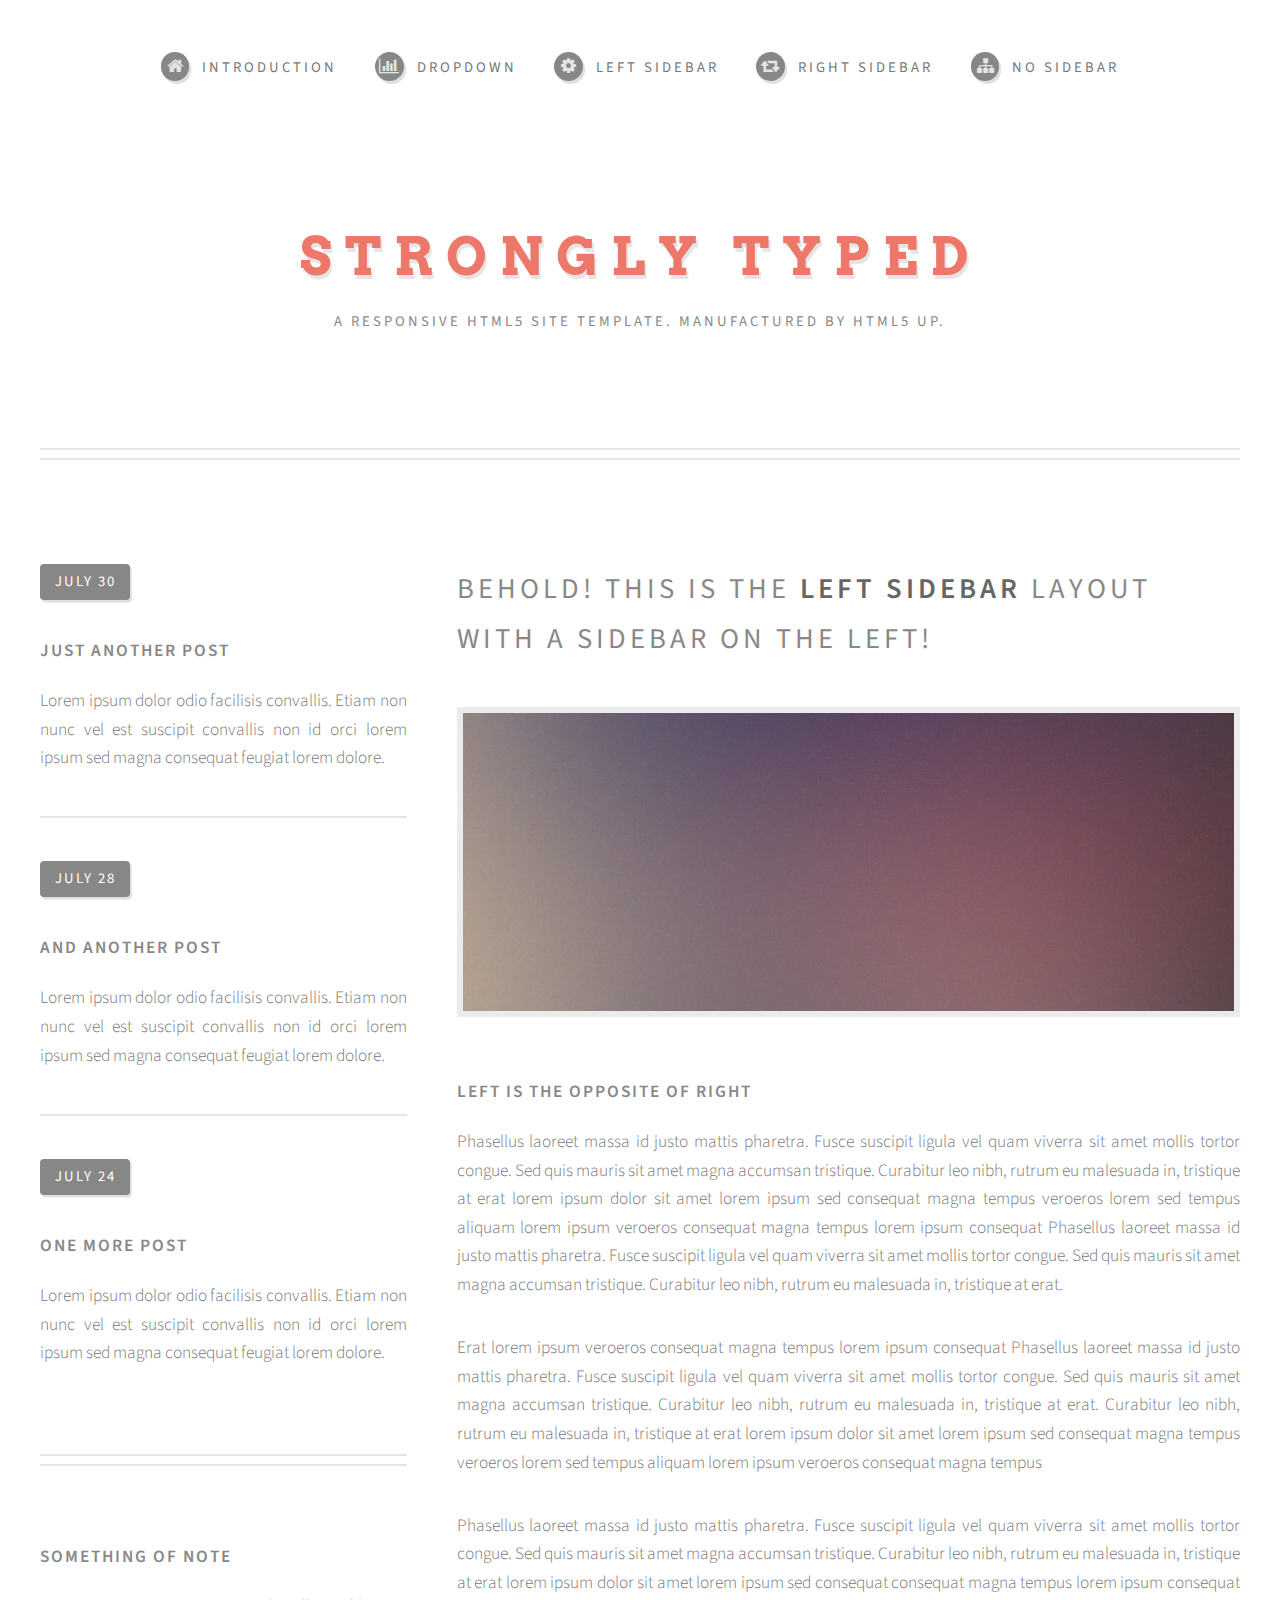
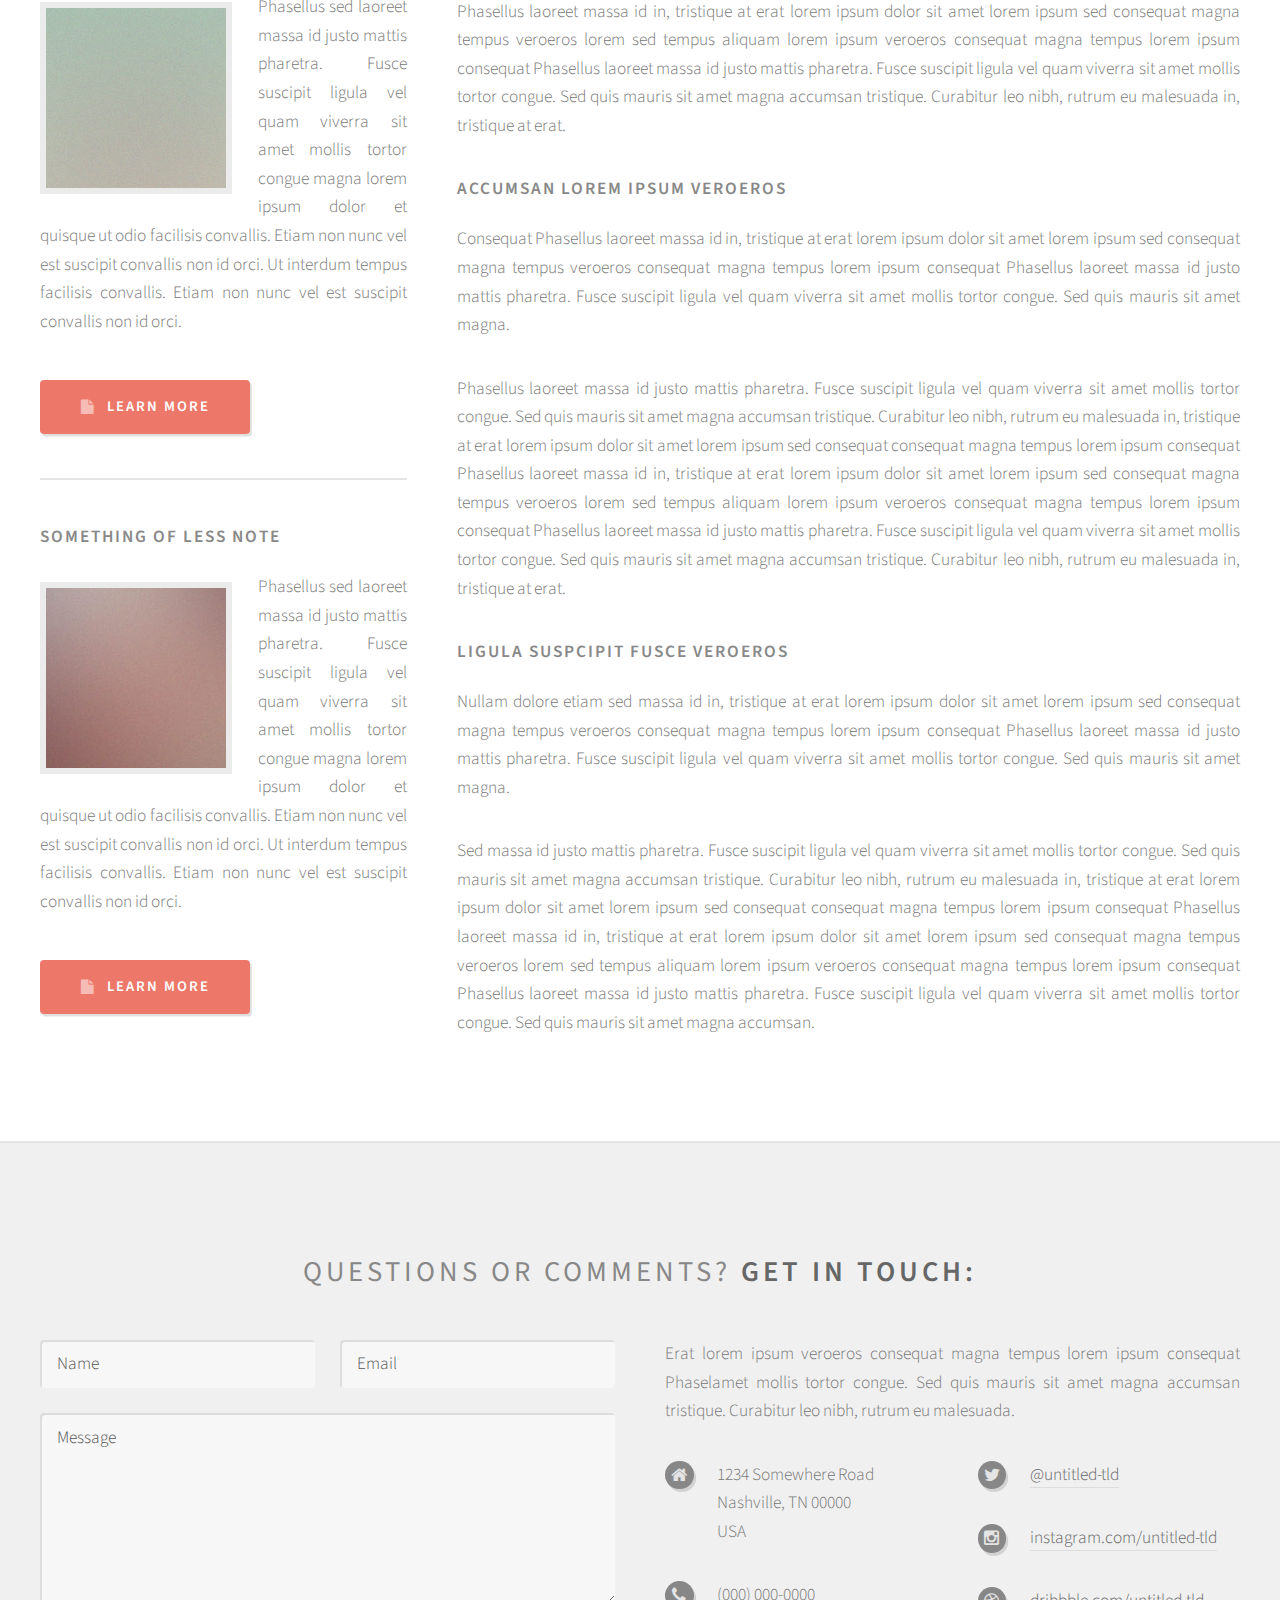
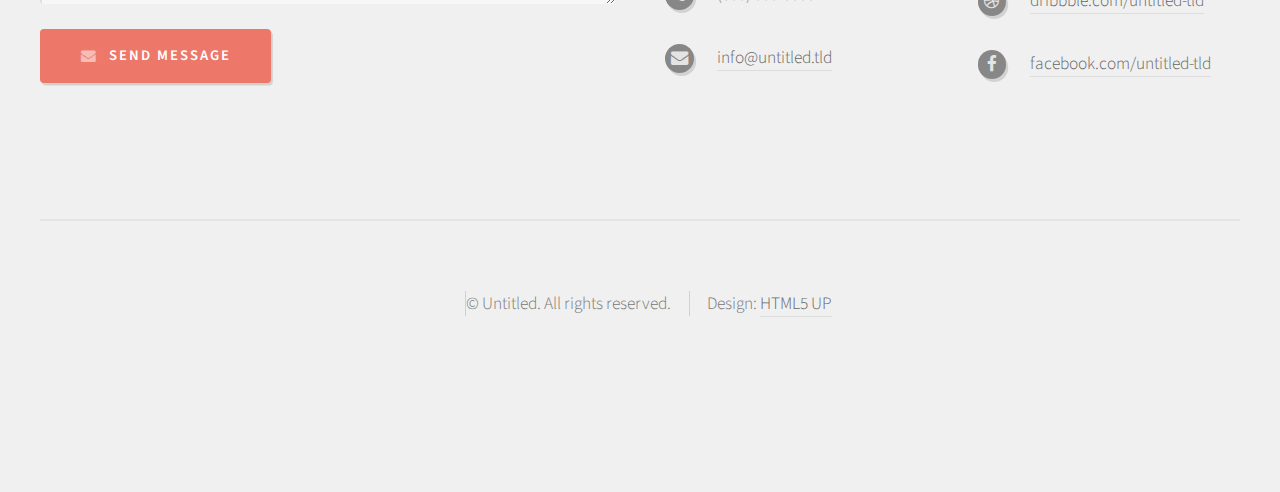
==== left-sidebar.html @ c8a96f12 "VocomFiber" ====
<!DOCTYPE HTML>
<!--
	Strongly Typed by HTML5 UP
	html5up.net | @n33co
	Free for personal and commercial use under the CCA 3.0 license (html5up.net/license)
-->
<html>
	<head>
		<title>Left Sidebar - Strongly Typed by HTML5 UP</title>
		<meta http-equiv="content-type" content="text/html; charset=utf-8" />
		<meta name="description" content="" />
		<meta name="keywords" content="" />
		<!--[if lte IE 8]><script src="css/ie/html5shiv.js"></script><![endif]-->
		<script src="js/jquery.min.js"></script>
		<script src="js/jquery.dropotron.min.js"></script>
		<script src="js/skel.min.js"></script>
		<script src="js/skel-layers.min.js"></script>
		<script src="js/init.js"></script>
		<noscript>
			<link rel="stylesheet" href="css/skel.css" />
			<link rel="stylesheet" href="css/style.css" />
			<link rel="stylesheet" href="css/style-desktop.css" />
		</noscript>
		<!--[if lte IE 8]><link rel="stylesheet" href="css/ie/v8.css" /><![endif]-->
	</head>
	<body class="left-sidebar">

		<!-- Header -->
			<div id="header-wrapper">
				<div id="header" class="container">
					
					<!-- Logo -->
						<h1 id="logo"><a href="index.html">Strongly Typed</a></h1>
						<p>A responsive HTML5 site template. Manufactured by HTML5 UP.</p>
					
					<!-- Nav -->
						<nav id="nav">
							<ul>
								<li><a class="icon fa-home" href="index.html"><span>Introduction</span></a></li>
								<li>
									<a href="" class="icon fa-bar-chart-o"><span>Dropdown</span></a>
									<ul>
										<li><a href="#">Lorem ipsum dolor</a></li>
										<li><a href="#">Magna phasellus</a></li>
										<li><a href="#">Etiam dolore nisl</a></li>
										<li>
											<a href="">Phasellus consequat</a>
											<ul>
												<li><a href="#">Magna phasellus</a></li>
												<li><a href="#">Etiam dolore nisl</a></li>
												<li><a href="#">Phasellus consequat</a></li>
											</ul>
										</li>
										<li><a href="#">Veroeros feugiat</a></li>
									</ul>
								</li>
								<li><a class="icon fa-cog" href="left-sidebar.html"><span>Left Sidebar</span></a></li>
								<li><a class="icon fa-retweet" href="right-sidebar.html"><span>Right Sidebar</span></a></li>
								<li><a class="icon fa-sitemap" href="no-sidebar.html"><span>No Sidebar</span></a></li>
							</ul>
						</nav>

				</div>
			</div>
			
		<!-- Main -->
			<div id="main-wrapper">
				<div id="main" class="container">
					<div class="row">
					
						<!-- Sidebar -->
							<div id="sidebar" class="4u">
							
								<!-- Excerpts -->
									<section>
										<ul class="divided">
											<li>

												<!-- Excerpt -->
													<article class="box excerpt">
														<header>
															<span class="date">July 30</span>
															<h3><a href="#">Just another post</a></h3>
														</header>
														<p>Lorem ipsum dolor odio facilisis convallis. Etiam non nunc vel est 
														suscipit convallis non id orci lorem ipsum sed magna consequat feugiat lorem dolore.</p>
													</article>

											</li>
											<li>

												<!-- Excerpt -->
													<article class="box excerpt">
														<header>
															<span class="date">July 28</span>
															<h3><a href="#">And another post</a></h3>
														</header>
														<p>Lorem ipsum dolor odio facilisis convallis. Etiam non nunc vel est 
														suscipit convallis non id orci lorem ipsum sed magna consequat feugiat lorem dolore.</p>
													</article>

											</li>
											<li>

												<!-- Excerpt -->
													<article class="box excerpt">
														<header>
															<span class="date">July 24</span>
															<h3><a href="#">One more post</a></h3>
														</header>
														<p>Lorem ipsum dolor odio facilisis convallis. Etiam non nunc vel est 
														suscipit convallis non id orci lorem ipsum sed magna consequat feugiat lorem dolore.</p>
													</article>

											</li>
										</ul>
									</section>
							
								<!-- Highlights -->
									<section>
										<ul class="divided">
											<li>

												<!-- Highlight -->
													<article class="box highlight">
														<header>
															<h3><a href="#">Something of note</a></h3>
														</header>
														<a href="#" class="image left"><img src="images/pic06.jpg" alt="" /></a>
														<p>Phasellus  sed laoreet massa id justo mattis pharetra. Fusce suscipit ligula vel quam 
														viverra sit amet mollis tortor congue magna lorem ipsum dolor et quisque ut odio facilisis 
														convallis. Etiam non nunc vel est suscipit convallis non id orci. Ut interdum tempus 
														facilisis convallis. Etiam non nunc vel est suscipit convallis non id orci.</p>
														<ul class="actions">
															<li><a href="#" class="button icon fa-file">Learn More</a></li>
														</ul>
													</article>

											</li>
											<li>

												<!-- Highlight -->
													<article class="box highlight">
														<header>
															<h3><a href="#">Something of less note</a></h3>
														</header>
														<a href="#" class="image left"><img src="images/pic07.jpg" alt="" /></a>
														<p>Phasellus  sed laoreet massa id justo mattis pharetra. Fusce suscipit ligula vel quam 
														viverra sit amet mollis tortor congue magna lorem ipsum dolor et quisque ut odio facilisis 
														convallis. Etiam non nunc vel est suscipit convallis non id orci. Ut interdum tempus 
														facilisis convallis. Etiam non nunc vel est suscipit convallis non id orci.</p>
														<ul class="actions">
															<li><a href="#" class="button icon fa-file">Learn More</a></li>
														</ul>
													</article>

											</li>
										</ul>
									</section>
							
							</div>

						<!-- Content -->
							<div id="content" class="8u important(collapse)">

								<!-- Post -->
									<article class="box post">
										<header>
											<h2>Behold! This is the <strong>left sidebar</strong> layout<br />
											with a sidebar on the left!</h2>
										</header>
										<span class="image featured"><img src="images/pic04.jpg" alt="" /></span>
										<h3>Left is the opposite of right</h3>
										<p>Phasellus laoreet massa id justo mattis pharetra. Fusce suscipit 
										ligula vel quam viverra sit amet mollis tortor congue. Sed quis mauris 
										sit amet magna accumsan tristique. Curabitur leo nibh, rutrum eu malesuada 
										in, tristique at erat lorem ipsum dolor sit amet lorem ipsum sed consequat 
										magna tempus veroeros lorem sed tempus aliquam lorem ipsum veroeros 
										consequat magna tempus lorem ipsum consequat Phasellus laoreet massa id 
										justo mattis pharetra. Fusce suscipit ligula vel quam viverra sit amet 
										mollis tortor congue. Sed quis mauris sit amet magna accumsan tristique. 
										Curabitur leo nibh, rutrum eu malesuada in, tristique at erat.</p>
										<p>Erat lorem ipsum veroeros consequat magna tempus lorem ipsum consequat 
										Phasellus laoreet massa id justo mattis pharetra. Fusce suscipit ligula 
										vel quam viverra sit amet mollis tortor congue. Sed quis mauris sit amet 
										magna accumsan tristique. Curabitur leo nibh, rutrum eu malesuada in, 
										tristique at erat. Curabitur leo nibh, rutrum eu malesuada  in, tristique 
										at erat lorem ipsum dolor sit amet lorem ipsum sed consequat magna 
										tempus veroeros lorem sed tempus aliquam lorem ipsum veroeros consequat 
										magna tempus</p>
										<p>Phasellus laoreet massa id justo mattis pharetra. Fusce suscipit 
										ligula vel quam viverra sit amet mollis tortor congue. Sed quis mauris 
										sit amet magna accumsan tristique. Curabitur leo nibh, rutrum eu malesuada 
										in, tristique at erat lorem ipsum dolor sit amet lorem ipsum sed consequat 
										consequat magna tempus lorem ipsum consequat Phasellus laoreet massa id 
										in, tristique at erat lorem ipsum dolor sit amet lorem ipsum sed consequat 
										magna tempus veroeros lorem sed tempus aliquam lorem ipsum veroeros 
										consequat magna tempus lorem ipsum consequat Phasellus laoreet massa id 
										justo mattis pharetra. Fusce suscipit ligula vel quam viverra sit amet 
										mollis tortor congue. Sed quis mauris sit amet magna accumsan tristique. 
										Curabitur leo nibh, rutrum eu malesuada in, tristique at erat.</p>
										<h3>Accumsan lorem ipsum veroeros</h3>
										<p>Consequat Phasellus laoreet massa id in, tristique at erat lorem 
										ipsum dolor sit amet lorem ipsum sed consequat magna tempus veroeros 
										consequat magna tempus lorem ipsum consequat Phasellus laoreet massa id 
										justo mattis pharetra. Fusce suscipit ligula vel quam viverra sit amet 
										mollis tortor congue. Sed quis mauris sit amet magna.</p>
										<p>Phasellus laoreet massa id justo mattis pharetra. Fusce suscipit 
										ligula vel quam viverra sit amet mollis tortor congue. Sed quis mauris 
										sit amet magna accumsan tristique. Curabitur leo nibh, rutrum eu malesuada 
										in, tristique at erat lorem ipsum dolor sit amet lorem ipsum sed consequat 
										consequat magna tempus lorem ipsum consequat Phasellus laoreet massa id 
										in, tristique at erat lorem ipsum dolor sit amet lorem ipsum sed consequat 
										magna tempus veroeros lorem sed tempus aliquam lorem ipsum veroeros 
										consequat magna tempus lorem ipsum consequat Phasellus laoreet massa id 
										justo mattis pharetra. Fusce suscipit ligula vel quam viverra sit amet 
										mollis tortor congue. Sed quis mauris sit amet magna accumsan tristique. 
										Curabitur leo nibh, rutrum eu malesuada in, tristique at erat.</p>
										<h3>Ligula suspcipit fusce veroeros</h3>
										<p>Nullam dolore etiam sed massa id in, tristique at erat lorem 
										ipsum dolor sit amet lorem ipsum sed consequat magna tempus veroeros 
										consequat magna tempus lorem ipsum consequat Phasellus laoreet massa id 
										justo mattis pharetra. Fusce suscipit ligula vel quam viverra sit amet 
										mollis tortor congue. Sed quis mauris sit amet magna.</p>
										<p>Sed massa id justo mattis pharetra. Fusce suscipit 
										ligula vel quam viverra sit amet mollis tortor congue. Sed quis mauris 
										sit amet magna accumsan tristique. Curabitur leo nibh, rutrum eu malesuada 
										in, tristique at erat lorem ipsum dolor sit amet lorem ipsum sed consequat 
										consequat magna tempus lorem ipsum consequat Phasellus laoreet massa id 
										in, tristique at erat lorem ipsum dolor sit amet lorem ipsum sed consequat 
										magna tempus veroeros lorem sed tempus aliquam lorem ipsum veroeros 
										consequat magna tempus lorem ipsum consequat Phasellus laoreet massa id 
										justo mattis pharetra. Fusce suscipit ligula vel quam viverra sit amet 
										mollis tortor congue. Sed quis mauris sit amet magna accumsan.</p>
									</article>
							
							</div>

					</div>
				</div>
			</div>

		<!-- Footer -->
			<div id="footer-wrapper">
				<div id="footer" class="container">
					<header>
						<h2>Questions or comments? <strong>Get in touch:</strong></h2>
					</header>
					<div class="row">
						<div class="6u">
							<section>
								<form method="post" action="#">
									<div class="row 50%">
										<div class="6u">
											<input name="name" placeholder="Name" type="text" />
										</div>
										<div class="6u">
											<input name="email" placeholder="Email" type="text" />
										</div>
									</div>
									<div class="row 50%">
										<div class="12u">
											<textarea name="message" placeholder="Message"></textarea>
										</div>
									</div>
									<div class="row 50%">
										<div class="12u">
											<a href="#" class="form-button-submit button icon fa-envelope">Send Message</a>
										</div>
									</div>
								</form>
							</section>
						</div>
						<div class="6u">
							<section>
								<p>Erat lorem ipsum veroeros consequat magna tempus lorem ipsum consequat Phaselamet 
								mollis tortor congue. Sed quis mauris sit amet magna accumsan tristique. Curabitur 
								leo nibh, rutrum eu malesuada.</p>
								<div class="row">
									<div class="6u">
										<ul class="icons">
											<li class="icon fa-home">
												1234 Somewhere Road<br />
												Nashville, TN 00000<br />
												USA
											</li>
											<li class="icon fa-phone">
												(000) 000-0000
											</li>
											<li class="icon fa-envelope">
												<a href="#">info@untitled.tld</a>
											</li>
										</ul>
									</div>
									<div class="6u">
										<ul class="icons">
											<li class="icon fa-twitter">
												<a href="#">@untitled-tld</a>
											</li>
											<li class="icon fa-instagram">
												<a href="#">instagram.com/untitled-tld</a>
											</li>
											<li class="icon fa-dribbble">
												<a href="#">dribbble.com/untitled-tld</a>
											</li>
											<li class="icon fa-facebook">
												<a href="#">facebook.com/untitled-tld</a>
											</li>
										</ul>
									</div>
								</div>
							</section>
						</div>
					</div>
				</div>
				<div id="copyright" class="container">
					<ul class="links">
						<li>&copy; Untitled. All rights reserved.</li><li>Design: <a href="http://html5up.net">HTML5 UP</a></li>
					</ul>
				</div>
			</div>

	</body>
</html>
---- css/skel.css ----
/* Resets (http://meyerweb.com/eric/tools/css/reset/ | v2.0 | 20110126 | License: none (public domain)) */

	html,body,div,span,applet,object,iframe,h1,h2,h3,h4,h5,h6,p,blockquote,pre,a,abbr,acronym,address,big,cite,code,del,dfn,em,img,ins,kbd,q,s,samp,small,strike,strong,sub,sup,tt,var,b,u,i,center,dl,dt,dd,ol,ul,li,fieldset,form,label,legend,table,caption,tbody,tfoot,thead,tr,th,td,article,aside,canvas,details,embed,figure,figcaption,footer,header,hgroup,menu,nav,output,ruby,section,summary,time,mark,audio,video{margin:0;padding:0;border:0;font-size:100%;font:inherit;vertical-align:baseline;}article,aside,details,figcaption,figure,footer,header,hgroup,menu,nav,section{display:block;}body{line-height:1;}ol,ul{list-style:none;}blockquote,q{quotes:none;}blockquote:before,blockquote:after,q:before,q:after{content:'';content:none;}table{border-collapse:collapse;border-spacing:0;}body{-webkit-text-size-adjust:none}

/* Box Model */

	*, *:before, *:after {
		-moz-box-sizing: border-box;
		-webkit-box-sizing: border-box;
		box-sizing: border-box;
	}

/* Container */

	.container {
		margin-left: auto;
		margin-right: auto;

		/* width: (containers) */
		width: 1200px;
	}

	/* Modifiers */

		/* 125% */
			.container.\31 25\25 {
				width: 100%;

				/* max-width: (containers * 1.25) */
				max-width: 1500px;

				/* min-width: (containers) */
				min-width: 1200px;
			}

		/* 75% */
			.container.\37 5\25 {

				/* width: (containers * 0.75) */
				width: 900px;

			}

		/* 50% */
			.container.\35 0\25 {

				/* width: (containers * 0.50) */
				width: 600px;

			}

		/* 25% */
			.container.\32 5\25 {

				/* width: (containers * 0.25) */
				width: 300px;

			}

/* Grid */

	.row {
		border-bottom: solid 1px transparent;
	}

	.row > * {
		float: left;
	}

	.row:after, .row:before {
		content: '';
		display: block;
		clear: both;
		height: 0;
	}

	.row.uniform > * > :first-child {
		margin-top: 0;
	}

	.row.uniform > * > :last-child {
		margin-bottom: 0;
	}

	/* Gutters */

		/* Normal */

			.row > * {
				/* padding: (gutters.horizontal) 0 0 (gutters.vertical) */
				padding: 40px 0 0 40px;
			}

			.row {
				/* margin: -(gutters.horizontal) 0 -1px -(gutters.vertical) */
				margin: -40px 0 -1px -40px;
			}

			.row.uniform > * {
				/* padding: (gutters.vertical) 0 0 (gutters.vertical) */
				padding: 40px 0 0 40px;
			}

			.row.uniform {
				/* margin: -(gutters.vertical) 0 -1px -(gutters.vertical) */
				margin: -40px 0 -1px -40px;
			}

		/* 200% */

			.row.\32 00\25 > * {
				/* padding: (gutters.horizontal) 0 0 (gutters.vertical) */
				padding: 80px 0 0 80px;
			}

			.row.\32 00\25 {
				/* margin: -(gutters.horizontal) 0 -1px -(gutters.vertical) */
				margin: -80px 0 -1px -80px;
			}

			.row.uniform.\32 00\25 > * {
				/* padding: (gutters.vertical) 0 0 (gutters.vertical) */
				padding: 80px 0 0 80px;
			}

			.row.uniform.\32 00\25 {
				/* margin: -(gutters.vertical) 0 -1px -(gutters.vertical) */
				margin: -80px 0 -1px -80px;
			}

		/* 150% */

			.row.\31 50\25 > * {
				/* padding: (gutters.horizontal) 0 0 (gutters.vertical) */
				padding: 60px 0 0 60px;
			}

			.row.\31 50\25 {
				/* margin: -(gutters.horizontal) 0 -1px -(gutters.vertical) */
				margin: -60px 0 -1px -60px;
			}

			.row.uniform.\31 50\25 > * {
				/* padding: (gutters.vertical) 0 0 (gutters.vertical) */
				padding: 60px 0 0 60px;
			}

			.row.uniform.\31 50\25 {
				/* margin: -(gutters.vertical) 0 -1px -(gutters.vertical) */
				margin: -60px 0 -1px -60px;
			}

		/* 50% */

			.row.\35 0\25 > * {
				/* padding: (gutters.horizontal) 0 0 (gutters.vertical) */
				padding: 20px 0 0 20px;
			}

			.row.\35 0\25 {
				/* margin: -(gutters.horizontal) 0 -1px -(gutters.vertical) */
				margin: -20px 0 -1px -20px;
			}

			.row.uniform.\35 0\25 > * {
				/* padding: (gutters.vertical) 0 0 (gutters.vertical) */
				padding: 20px 0 0 20px;
			}

			.row.uniform.\35 0\25 {
				/* margin: -(gutters.vertical) 0 -1px -(gutters.vertical) */
				margin: -20px 0 -1px -20px;
			}

		/* 25% */

			.row.\32 5\25 > * {
				/* padding: (gutters.horizontal) 0 0 (gutters.vertical) */
				padding: 10px 0 0 10px;
			}

			.row.\32 5\25 {
				/* margin: -(gutters.horizontal) 0 -1px -(gutters.vertical) */
				margin: -10px 0 -1px -10px;
			}

			.row.uniform.\32 5\25 > * {
				/* padding: (gutters.vertical) 0 0 (gutters.vertical) */
				padding: 10px 0 0 10px;
			}

			.row.uniform.\32 5\25 {
				/* margin: -(gutters.vertical) 0 -1px -(gutters.vertical) */
				margin: -10px 0 -1px -10px;
			}

		/* 0% */

			.row.\30 \25 > * {
				padding: 0;
			}

			.row.\30 \25 {
				margin: 0 0 -1px 0;
			}

	/* Cells */

		.\31 2u, .\31 2u\24 { width: 100%; clear: none; margin-left: 0; }
		.\31 1u, .\31 1u\24 { width: 91.6666666667%; clear: none; margin-left: 0; }
		.\31 0u, .\31 0u\24 { width: 83.3333333333%; clear: none; margin-left: 0; }
		.\39 u, .\39 u\24 { width: 75%; clear: none; margin-left: 0; }
		.\38 u, .\38 u\24 { width: 66.6666666667%; clear: none; margin-left: 0; }
		.\37 u, .\37 u\24 { width: 58.3333333333%; clear: none; margin-left: 0; }
		.\36 u, .\36 u\24 { width: 50%; clear: none; margin-left: 0; }
		.\35 u, .\35 u\24 { width: 41.6666666667%; clear: none; margin-left: 0; }
		.\34 u, .\34 u\24 { width: 33.3333333333%; clear: none; margin-left: 0; }
		.\33 u, .\33 u\24 { width: 25%; clear: none; margin-left: 0; }
		.\32 u, .\32 u\24 { width: 16.6666666667%; clear: none; margin-left: 0; }
		.\31 u, .\31 u\24 { width: 8.3333333333%; clear: none; margin-left: 0; }

		.\31 2u\24 + *,
		.\31 1u\24 + *,
		.\31 0u\24 + *,
		.\39 u\24 + *,
		.\38 u\24 + *,
		.\37 u\24 + *,
		.\36 u\24 + *,
		.\35 u\24 + *,
		.\34 u\24 + *,
		.\33 u\24 + *,
		.\32 u\24 + *,
		.\31 u\24 + * {
			clear: left;
		}

		.\-11u { margin-left: 91.6666666667% }
		.\-10u { margin-left: 83.3333333333% }
		.\-9u { margin-left: 75% }
		.\-8u { margin-left: 66.6666666667% }
		.\-7u { margin-left: 58.3333333333% }
		.\-6u { margin-left: 50% }
		.\-5u { margin-left: 41.6666666667% }
		.\-4u { margin-left: 33.3333333333% }
		.\-3u { margin-left: 25% }
		.\-2u { margin-left: 16.6666666667% }
		.\-1u { margin-left: 8.3333333333% }
---- css/style.css ----
@charset 'UTF-8';
@import url("font-awesome.min.css");
@import url("http://fonts.googleapis.com/css?family=Source+Sans+Pro:300,400,600|Arvo:700");

/*
	Strongly Typed by HTML5 UP
	html5up.net | @n33co
	Free for personal and commercial use under the CCA 3.0 license (html5up.net/license)
*/

/*********************************************************************************/
/* Basic                                                                         */
/*********************************************************************************/

	body
	{
		background: #f0f0f0;
	}

		body.is-loading *
		{
			-moz-transition: none !important;
			-webkit-transition: none !important;
			-o-transition: none !important;
			-ms-transition: none !important;
			transition: none !important;
			-moz-animation: none !important;
			-webkit-animation: none !important;
			-o-animation: none !important;
			-ms-animation: none !important;
			animation: none !important;
		}

	body,input,textarea,select
	{
		font-family: 'Source Sans Pro';
		font-weight: 300;
		color: #777;
	}
	
	h1,h2,h3,h4,h5,h6
	{
		font-weight: 600;
		text-transform: uppercase;
		color: #888;
	}
	
		h1 a, h2 a, h3 a, h4 a, h5 a, h6 a
		{
			color: inherit;
			text-decoration: none;
			border: 0;
		}

	a
	{
		color: #666;
		text-decoration: none;
		border-bottom: solid 1px #ddd;
		-moz-transition: color 0.25s ease-in-out, border-bottom-color 0.25s ease-in-out;
		-webkit-transition: color 0.25s ease-in-out, border-bottom-color 0.25s ease-in-out;
		-o-transition: color 0.25s ease-in-out, border-bottom-color 0.25s ease-in-out;
		-ms-transition: color 0.25s ease-in-out, border-bottom-color 0.25s ease-in-out;
		transition: color 0.25s ease-in-out, border-bottom-color 0.25s ease-in-out;
	}

		a strong
		{
			-moz-transition: color 0.25s ease-in-out, border-bottom-color 0.25s ease-in-out;
			-webkit-transition: color 0.25s ease-in-out, border-bottom-color 0.25s ease-in-out;
			-o-transition: color 0.25s ease-in-out, border-bottom-color 0.25s ease-in-out;
			-ms-transition: color 0.25s ease-in-out, border-bottom-color 0.25s ease-in-out;
			transition: color 0.25s ease-in-out, border-bottom-color 0.25s ease-in-out;
		}
	
		a:hover
		{
			color: #ed786a;
			border-bottom-color: rgba(255,255,255,0);
		}
		
		a:hover strong
		{
			color: #ed786a;
		}

	strong, b
	{
		font-weight: 600;
		color: #666;
	}
	
	em, i
	{
		font-style: italic;
	}
	
	sub
	{
		position: relative;
		top: 0.5em;
		font-size: 0.8em;
	}
	
	sup
	{
		position: relative;
		top: -0.5em;
		font-size: 0.8em;
	}
	
	hr
	{
		border: 0;
		border-top: solid 1px #ddd;
	}
	
	blockquote
	{
		border-left: solid 0.5em #ddd;
		padding: 1em 0 1em 2em;
		font-style: italic;
	}
	
	p
	{
		text-align: justify;
	}
	
	p, ul, ol, dl, table, blockquote
	{
		margin-bottom: 2em;
	}

	br.clear
	{
		clear: both;
	}

	/* Sections/Article */
	
		section,
		article
		{
			margin-bottom: 3em;
		}
		
			section > :last-child,
			article > :last-child
			{
				margin-bottom: 0;
			}

			section:last-child,
			article:last-child
			{
				margin-bottom: 0;
			}

	/* Image */

		.image
		{
			display: inline-block;
			border: solid 6px #ebebeb !important;
			-moz-transition: opacity 0.25s ease-in-out;
			-webkit-transition: opacity 0.25s ease-in-out;
			-o-transition: opacity 0.25s ease-in-out;
			-ms-transition: opacity 0.25s ease-in-out;
			transition: opacity 0.25s ease-in-out;
		}
		
			a.image:hover
			{
				opacity: 0.9;
			}
		
			.image img
			{
				display: block;
				width: 100%;
			}

			.image.fit
			{
				display: block;
				width: 100%;
			}
			
			.image.featured
			{
				display: block;
				width: 100%;
				margin: 0 0 3.5em 0;
			}
			
			.image.left
			{
				float: left;
				margin: 0 1.5em 1.5em 0;
				position: relative;
				top: 0.5em;
			}
			
			.image.centered
			{
				display: block;
				margin: 0 0 2em 0;
			}

				.image.centered img
				{
					margin: 0 auto;
					width: auto;
				}

	/* List */

		ul
		{
		}

			ul.default
			{
				list-style: disc;
				margin-left: 1em;
			}
			
				ul.default li
				{
					padding-left: 0.5em;
					margin: 0.75em 0 0.75em 0;
				}

				ul.default li:first-child
				{
					margin-top: 0;
				}

			ul.links
			{
				list-style: decimal;
				margin-left: 1em;
			}

				ul.links li
				{
					display: inline;
					border-left: solid 1px #d0d0d0;
					padding-left: 1em;
					margin-left: 1em;
				}
				
				ul.links li:first-child
				{
					margin-left: 0;
					padding-left: 0;
				}

			ul.actions
			{
				margin-top: 2.5em;
				clear: both;
			}

			ul.divided
			{
			}

				ul.divided li
				{
					border-top: solid 2px #e5e5e5;
				}

				ul.divided li:first-child
				{
					border-top: 0;
					margin-top: 0;
					padding-top: 0;
				}

			ul.icons
			{
			}	

				ul.icons > li
				{
					position: relative;
					padding: 2em 0 0 3em;
				}
				
				ul.icons > li:before
				{
					position: absolute;
					left: 0;
					top: 2em;
					display: block;
					background: #878787;
					color: #e4e4e4;
					width: 1.65em;
					height: 1.65em;
					border-radius: 1.65em;
					line-height: 1.65em;
					text-align: center;
					box-shadow: 0.125em 0.175em 0 0 rgba(0,0,0,0.125);
				}

				ul.icons > li:first-child
				{
					padding-top: 0;
				}
				
					ul.icons > li:first-child:before
					{
						top: 0;
					}

		ol
		{
		}

			ol.default 
			{
				list-style: decimal;
				margin-left: 1em;
			}
			
				ol.default  li
				{
					padding-left: 0.5em;
					margin: 0.75em 0 0.75em 0;
				}

				ol.default  li:first-child
				{
					margin-top: 0;
				}

	/* Form */

		form
		{
		}
		
			form label
			{
				font-weight: 600;
				text-transform: uppercase;
				color: #888;
				display: block;
				margin: 0 0 1em 0;
			}
		
			form input[type="text"],
			form input[type="email"],
			form input[type="password"],
			form select,
			form textarea
			{
				-webkit-appearance: none;
				display: block;
				border: 0;
				background: #e8e8e8;
				width: 100%;
				box-shadow: inset 2px 2px 0px 0px rgba(0,0,0,0.1);
				border-radius: 4px;
				line-height: 1.25em;
				padding: 0.75em 1em 0.75em 1em;
				-moz-transition: background-color 0.25s ease-in-out;
				-webkit-transition: background-color 0.25s ease-in-out;
				-o-transition: background-color 0.25s ease-in-out;
				-ms-transition: background-color 0.25s ease-in-out;
				transition: background-color 0.25s ease-in-out;
			}

				form input[type="text"]:focus,
				form input[type="email"]:focus,
				form input[type="password"]:focus,
				form select:focus,
				form textarea:focus
				{
					background: #f0f0f0;
				}
				
				form textarea
				{
					min-height: 11em;
				}

				form .formerize-placeholder
				{
					color: #555 !important;
				}

				form ::-webkit-input-placeholder
				{
					color: #555 !important;
					line-height: 1.35em;
				}

				form :-moz-placeholder
				{
					color: #555 !important;
				}

				form ::-moz-placeholder
				{
					color: #555 !important;
				}

				form :-ms-input-placeholder
				{
					color: #555 !important;
				}

				form ::-moz-focus-inner
				{
					border: 0;
				}
			
	/* Table */
	
		table
		{
			width: 100%;
		}
		
			table.default 
			{
				width: 100%;
			}
			
				table.default  tbody tr
				{
					border-top: solid 1px #E5E5E5;
				}

				table.default  tbody tr:first-child
				{
					border-top: 0;
				}
			
				table.default  td
				{
					padding: 0.75em 1em 0.75em 1em;
				}
				
				table.default  th
				{
					text-align: left;
					font-weight: bold;
					padding: 0.75em 1em 0.75em 1em;
				}
			
				table.default  thead
				{
					background: #878787;
					color: #fff;
					font-weight: 400;
					text-transform: uppercase;
					border: 0;
					box-shadow: 0.125em 0.175em 0 0 rgba(0,0,0,0.125);
				}
				
				table.default  tfoot
				{
					background: #F0F0F0;
					border-top: solid 2px #E5E5E5;
				}
				
				table.default  tbody
				{
				}

	/* Button */
		
		input[type="button"],
		input[type="submit"],
		input[type="reset"],
		.button
		{
			-webkit-appearance: none;
			position: relative;
			display: inline-block;
			background: #ed786a;
			color: #fff !important;
			text-transform: uppercase;
			border-radius: 4px;
			border: 0;
			outline: 0;
			font-size: 1em;
			box-shadow: 0.125em 0.175em 0 0 rgba(0,0,0,0.125);
			font-weight: 600;
			-moz-transition: all 0.25s ease-in-out;
			-webkit-transition: all 0.25s ease-in-out;
			-o-transition: all 0.25s ease-in-out;
			-ms-transition: all 0.25s ease-in-out;
			transition: all 0.25s ease-in-out;
			text-align: center;
		}

			.button.icon:before
			{
				position: relative;
				padding-right: 0.75em;
				opacity: 0.5;
				top: 0.05em;
			}

			input[type="button"]:hover,
			input[type="submit"]:hover,
			input[type="reset"]:hover,
			.button:hover
			{
				background: #fd887a;
			}
			
			input[type="button"]:active,
			input[type="submit"]:active,
			input[type="reset"]:active,
			.button:active
			{
				background: #ed786a;
			}
		
			input[type="button"].alt,
			input[type="submit"].alt,
			input[type="reset"].alt,
			.button.alt
			{
				background: #878787;
			}

				input[type="button"].alt:hover,
				input[type="submit"].alt:hover,
				input[type="reset"].alt:hover,
				.button.alt:hover
				{
					background: #979797;
				}
				
				input[type="button"].alt:active,
				input[type="submit"].alt:active,
				input[type="reset"].alt:active,
				.button.alt:active
				{
					background: #878787;
				}

	/* Box */

		.box
		{
		}
		
			.box.excerpt
			{
			}
			
				.box.excerpt .date
				{
					background: #878787;
					color: #fff;
					font-weight: 400;
					text-transform: uppercase;
					border-radius: 4px;
					border: 0;
					box-shadow: 0.125em 0.175em 0 0 rgba(0,0,0,0.125);
				}

/*********************************************************************************/
/* Icons                                                                         */
/*********************************************************************************/

	.icon {
		position: relative;
		text-decoration: none;
	}

		.icon:before {
			-moz-osx-font-smoothing: grayscale;
			-webkit-font-smoothing: antialiased;
			font-family: FontAwesome;
			font-style: normal;
			font-weight: normal;
			text-transform: none !important;
		}

		.icon > .label {
			display: none;
		}

/*********************************************************************************/
/* Wrappers                                                                      */
/*********************************************************************************/

	#header-wrapper
	{
		position: relative;
		background: #fff;
		text-align: center;
	}

		#header-wrapper p
		{
			text-align: center;
		}
	
	#banner-wrapper
	{
		position: relative;
		overflow: hidden;
		background: #fff;
		color: #fff;
		text-align: center;
		border-top: solid 2px #e5e5e5;
		border-bottom: solid 2px #e5e5e5;
		box-shadow: inset 0px -8px 0px 0px #fff, inset 0px -10px 0px 0px #e5e5e5, inset 0px 8px 0px 0px #fff, inset 0px 10px 0px 0px #e5e5e5;
	}

		#banner-wrapper .inner
		{
			background: url('../images/banner.jpg');
			background-size: cover;
		}

		#banner-wrapper p
		{
			text-align: center;
		}
	
	#features-wrapper
	{
		position: relative;
		overflow: hidden;
		background: #fff;
		text-align: center;
	}
	
		#features-wrapper p
		{
			text-align: center;
		}
	
		#features-wrapper .actions
		{
			margin-top: 1.25em;
		}

	#main-wrapper
	{
		position: relative;
		overflow: hidden;
		background: #fff;
	}
	
	#footer-wrapper
	{
		position: relative;
		overflow: hidden;
		border-top: solid 2px #e5e5e5;
		background: #f0f0f0;
	}
	
		#footer-wrapper form input[type="text"],
		#footer-wrapper form input[type="email"],
		#footer-wrapper form input[type="password"],
		#footer-wrapper form select,
		#footer-wrapper form textarea
		{
			background: #f7f7f7;
		}
		
			#footer-wrapper form input[type="text"]:focus,
			#footer-wrapper form input[type="email"]:focus,
			#footer-wrapper form input[type="password"]:focus,
			#footer-wrapper form select:focus,
			#footer-wrapper form textarea:focus
			{
				background: #fff;
			}
		
		#footer-wrapper h2
		{
			text-align: center;
		}

/*********************************************************************************/
/* Header                                                                        */
/*********************************************************************************/
	
	#header
	{
		position: relative;
		border-bottom: solid 2px #e5e5e5;
		box-shadow: inset 0px -8px 0px 0px #fff, inset 0px -10px 0px 0px #e5e5e5;
	}

		#header h1
		{
			font-family: 'Arvo';
			font-weight: 700;
			color: #ed786a;
			text-shadow: 0.05em 0.075em 0 rgba(0,0,0,0.1);
		}

			#header h1 a
			{
				border: 0;
			}
		
		#header p
		{
			text-transform: uppercase;
			font-weight: 400;
			color: #888;
		}

/*********************************************************************************/
/* Nav                                                                           */
/*********************************************************************************/

	#nav
	{
		cursor: default;
	}

		#nav > ul > li
		{
		}
		
			#nav > ul > li > a
			{
				border: 0;
				text-decoration: none;
				text-transform: uppercase;
				font-weight: 400;
				color: #777;
				outline: 0;
			}

				#nav > ul > li > a:before
				{
					display: inline-block;
					background: #878787;
					color: #e4e4e4;
					width: 1.65em;
					height: 1.65em;
					border-radius: 1.65em;
					line-height: 1.65em;
					text-align: center;
					box-shadow: 0.125em 0.175em 0 0 rgba(0,0,0,0.125);
					margin-right: 0.75em;
					-moz-transition: color 0.25s ease-in-out, background 0.25s ease-in-out;
					-webkit-transition: color 0.25s ease-in-out, background 0.25s ease-in-out;
					-o-transition: color 0.25s ease-in-out, background 0.25s ease-in-out;
					-ms-transition: color 0.25s ease-in-out, background 0.25s ease-in-out;
					transition: color 0.25s ease-in-out, background 0.25s ease-in-out;
				}
		
				#nav > ul > li > a > span
				{
					-moz-transition: color 0.25s ease-in-out;
					-webkit-transition: color 0.25s ease-in-out;
					-o-transition: color 0.25s ease-in-out;
					-ms-transition: color 0.25s ease-in-out;
					transition: color 0.25s ease-in-out;
				}

			#nav > ul > li.active,
			#nav > ul > li:hover
			{
			}

				#nav > ul > li.active > a,
				#nav > ul > li:hover > a
				{
				}

					#nav > ul > li.active > a:before,
					#nav > ul > li:hover > a:before
					{
						background: #ED786A;
						color: #fff;
					}
			
					#nav > ul > li.active > a > span,
					#nav > ul > li:hover > a > span
					{
						color: #ED786A;
					}

/*********************************************************************************/
/* Features                                                                      */
/*********************************************************************************/
	
	#features
	{
	}
	
/*********************************************************************************/
/* Banner                                                                        */
/*********************************************************************************/
	
	#banner
	{
		position: relative;
		text-transform: uppercase;
	}
	
		#banner p
		{
			font-weight: 400;
		}

		#banner strong
		{
			color: inherit;
		}
	
/*********************************************************************************/
/* Content                                                                       */
/*********************************************************************************/
	
	#content
	{
	}

		#content > section,
		#content > article
		{
			border-top: solid 2px #e5e5e5;
			box-shadow: inset 0px 8px 0px 0px #fff, inset 0px 10px 0px 0px #e5e5e5;
		}

			#content > section:first-child,
			#content > article:first-child
			{
				border-top: 0;
				box-shadow: none;
			}
	
/*********************************************************************************/
/* Sidebar                                                                       */
/*********************************************************************************/
	
	#sidebar
	{
	}

		#sidebar > section,
		#sidebar > article
		{
			border-top: solid 2px #e5e5e5;
			box-shadow: inset 0px 8px 0px 0px #fff, inset 0px 10px 0px 0px #e5e5e5;
		}

			#sidebar > section:first-child,
			#sidebar > article:first-child
			{
				border-top: 0;
				box-shadow: none;
			}
	
/*********************************************************************************/
/* Copyright                                                                     */
/*********************************************************************************/

	#copyright
	{
		border-top: solid 2px #e5e5e5;
		text-align: center;
	}
---- css/style-desktop.css ----
/*
	Strongly Typed by HTML5 UP
	html5up.net | @n33co
	Free for personal and commercial use under the CCA 3.0 license (html5up.net/license)
*/

/*********************************************************************************/
/* Basic                                                                         */
/*********************************************************************************/

	body,input,textarea,select
	{
		line-height: 1.65em;
		font-size: 13pt;
	}

	h2
	{
		font-size: 1.65em;
		font-weight: 400;
		letter-spacing: 4px;
		margin: 0 0 1.5em 0;
		line-height: 1.75em;
	}

	h3
	{
		font-size: 1em;
		letter-spacing: 2px;
		margin: 0 0 1.25em 0;
	}

	/* Table */
	
		table
		{
		}
		
			table.default
			{
			}
			
				table.default thead
				{
					font-size: 0.85em;
					letter-spacing: 2px;
				}

	/* Button */
		
		input[type="button"],
		input[type="submit"],
		input[type="reset"],
		.button
		{
			font-size: 0.85em;
			letter-spacing: 2px;
			padding: 0.85em 2.75em 0.85em 2.75em;
		}
		
	/* List */

		ul.actions
		{
		}
		
			ul.actions li
			{
				display: inline-block;
				margin-left: 1em;
			}
			
			ul.actions li:first-child
			{
				margin-left: 0;
			}

		ul.divided
		{
		}

			ul.divided li
			{
				margin: 2.5em 0 0 0;
				padding: 2.5em 0 0 0;
			}

	/* Box */

		.box
		{
		}

			.box.post
			{
			}
			
				.no-sidebar .box.post > header
				{
					text-align: center;
				}

			.box.excerpt
			{
			}
			
				.box.excerpt .date
				{
					display: inline-block;
					font-size: 0.85em;
					letter-spacing: 2px;
					padding: 0.25em 1em 0.25em 1em;
					margin: 0 0 2.5em 0;
				}

/*********************************************************************************/
/* Wrappers                                                                      */
/*********************************************************************************/

	#header-wrapper
	{
	}

	#features-wrapper
	{
		padding: 6em 0 6em 0;
	}
	
	#banner-wrapper
	{
		padding: 3em 0 3em 0;
	}
	
	#main-wrapper
	{
		padding: 6em 0 6em 0;
	}
	
	#footer-wrapper
	{
		padding: 6em 0 8em 0;
	}

/*********************************************************************************/
/* Header                                                                        */
/*********************************************************************************/

	#header
	{
		padding: 14em 0 7em 0;
	}
	
		#header h1
		{
			font-size: 3em;
			letter-spacing: 13px;
		}
		
		#header p
		{
			margin: 2.5em 0 0 0;
			font-size: 0.85em;
			letter-spacing: 3px;
		}

/*********************************************************************************/
/* Nav                                                                           */
/*********************************************************************************/

	#nav
	{
		position: absolute;
		top: 3em;
		left: 0;
		width: 100%;
	}

		#nav > ul > li
		{
			display: inline-block;
			padding-right: 2em;
		}
		
			#nav > ul > li:last-child
			{
				padding-right: 0;
			}

			#nav > ul > li > a
			{
				display: block;
			}

				#nav > ul > li > a > span
				{
					font-size: 0.85em;
					letter-spacing: 3px;
				}

			#nav > ul > li > ul
			{
				display: none;
			}
	
	.dropotron
	{
		text-align: left;
		border: solid 1px #e5e5e5;
		border-radius: 4px;
		background: #fff;
		background: rgba(255,255,255,0.965);
		box-shadow: 0px 2px 2px 0px rgba(0,0,0,0.1);
		padding: 0.75em 0 0.5em 0;
		min-width: 12em;
		margin-top: -moz-calc(-0.5em + 1px);
		margin-top: -webkit-calc(-0.5em + 1px);
		margin-top: -o-calc(-0.5em + 1px);
		margin-top: -ms-calc(-0.5em + 1px);
		margin-top: calc(-0.5em + 1px);
		margin-left: -2px;
	}
	
		.dropotron.level-0
		{
			margin-top: 1.5em;
			margin-left: -1em;
		}

			.dropotron.level-0:after
			{
				content: '';
				display: block;
				position: absolute;
				left: 1.25em;
				top: -moz-calc(-0.75em + 1px);
				top: -webkit-calc(-0.75em + 1px);
				top: -o-calc(-0.75em + 1px);
				top: -ms-calc(-0.75em + 1px);
				top: calc(-0.75em + 1px);
				border-left: solid 0.75em rgba(255,255,255,0);
				border-right: solid 0.75em rgba(255,255,255,0);
				border-bottom: solid 0.75em #fff;
			}

			.dropotron.level-0:before
			{
				content: '';
				display: block;
				position: absolute;
				left: 1.25em;
				top: -0.75em;
				border-left: solid 0.75em rgba(255,255,255,0);
				border-right: solid 0.75em rgba(255,255,255,0);
				border-bottom: solid 0.75em #ccc;
			}

		.dropotron span,
		.dropotron a
		{
			display: block;
			padding: 0.3em 1em 0.3em 1em;
			border: 0;
			border-top: solid 1px #f0f0f0;
			outline: 0;
		}

		.dropotron li:first-child > span,
		.dropotron li:first-child > a
		{
			border-top: 0;
			padding-top: 0;
		}
		
		.dropotron li:hover > span,
		.dropotron li:hover > a
		{
			color: #ed786a;
			-moz-transition: color 0.25s ease-in-out, border-bottom-color 0.25s ease-in-out;
			-webkit-transition: color 0.25s ease-in-out, border-bottom-color 0.25s ease-in-out;
			-o-transition: color 0.25s ease-in-out, border-bottom-color 0.25s ease-in-out;
			-ms-transition: color 0.25s ease-in-out, border-bottom-color 0.25s ease-in-out;
			transition: color 0.25s ease-in-out, border-bottom-color 0.25s ease-in-out;
		}
	
/*********************************************************************************/
/* Banner                                                                        */
/*********************************************************************************/
	
	#banner
	{
		padding: 10em 0 10em 0;
	}
	
		#banner p
		{
			font-size: 2em;
			line-height: 1.5em;
			letter-spacing: 4px;
		}
		
		#banner:before,
		#banner:after
		{
			content: '';
			display: block;
			position: absolute;
			top: 50%;
			width: 35px;
			height: 141px;
			margin-top: -70px;
			background: url('images/bracket.svg');
			opacity: 0.15;
		}
		
		#banner:before
		{
			left: 0;
		}
		
		#banner:after
		{
			right: 0;
			-moz-transform: scaleX(-1);
			-webkit-transform: scaleX(-1);
			-o-transform: scaleX(-1);
			-ms-transform: scaleX(-1);
			transform: scaleX(-1);
		}
		
/*********************************************************************************/
/* Content                                                                       */
/*********************************************************************************/
	
	#content
	{
	}

		#content > section,
		#content > article
		{
			margin: 5em 0 0 0;
			padding: 5em 0 0 0;
		}
		
		#content > section:first-child,
		#content > article:first-child
		{
			margin: 0;
			padding: 0;
		}
	
/*********************************************************************************/
/* Sidebar                                                                       */
/*********************************************************************************/
	
	#sidebar
	{
	}

		#sidebar > section,
		#sidebar > article
		{
			margin: 5em 0 0 0;
			padding: 5em 0 0 0;
		}
		
		#sidebar > section:first-child,
		#sidebar > article:first-child
		{
			margin: 0;
			padding: 0;
		}

/*********************************************************************************/
/* Copyright                                                                     */
/*********************************************************************************/

	#copyright
	{
		margin-top: 6em;
		padding-top: 4em;
	}
---- css/ie/v8.css ----
/*
	Strongly Typed by HTML5 UP
	html5up.net | @n33co
	Free for personal and commercial use under the CCA 3.0 license (html5up.net/license)
*/

/*********************************************************************************/
/* Basic                                                                         */
/*********************************************************************************/

	form input[type="text"],
	form input[type="email"],
	form input[type="password"],
	form select,
	form textarea,
	input[type="button"],
	input[type="submit"],
	input[type="reset"],
	.button,
	.box.excerpt .date
	{
		position: relative;
		-ms-behavior: url('css/ie/PIE.htc');
	}

	/* Sections/Article */
	
		section,
		article
		{
		}
		
			section > .last-child,
			article > .last-child
			{
				margin-bottom: 0;
			}

			section.last-child,
			article.last-child
			{
				margin-bottom: 0;
			}
			
/*********************************************************************************/
/* Wrappers                                                                      */
/*********************************************************************************/

	#banner-wrapper
	{
	}

		#banner-wrapper .inner
		{
			-ms-behavior: url('css/ie/backgroundsize.min.htc');
		}
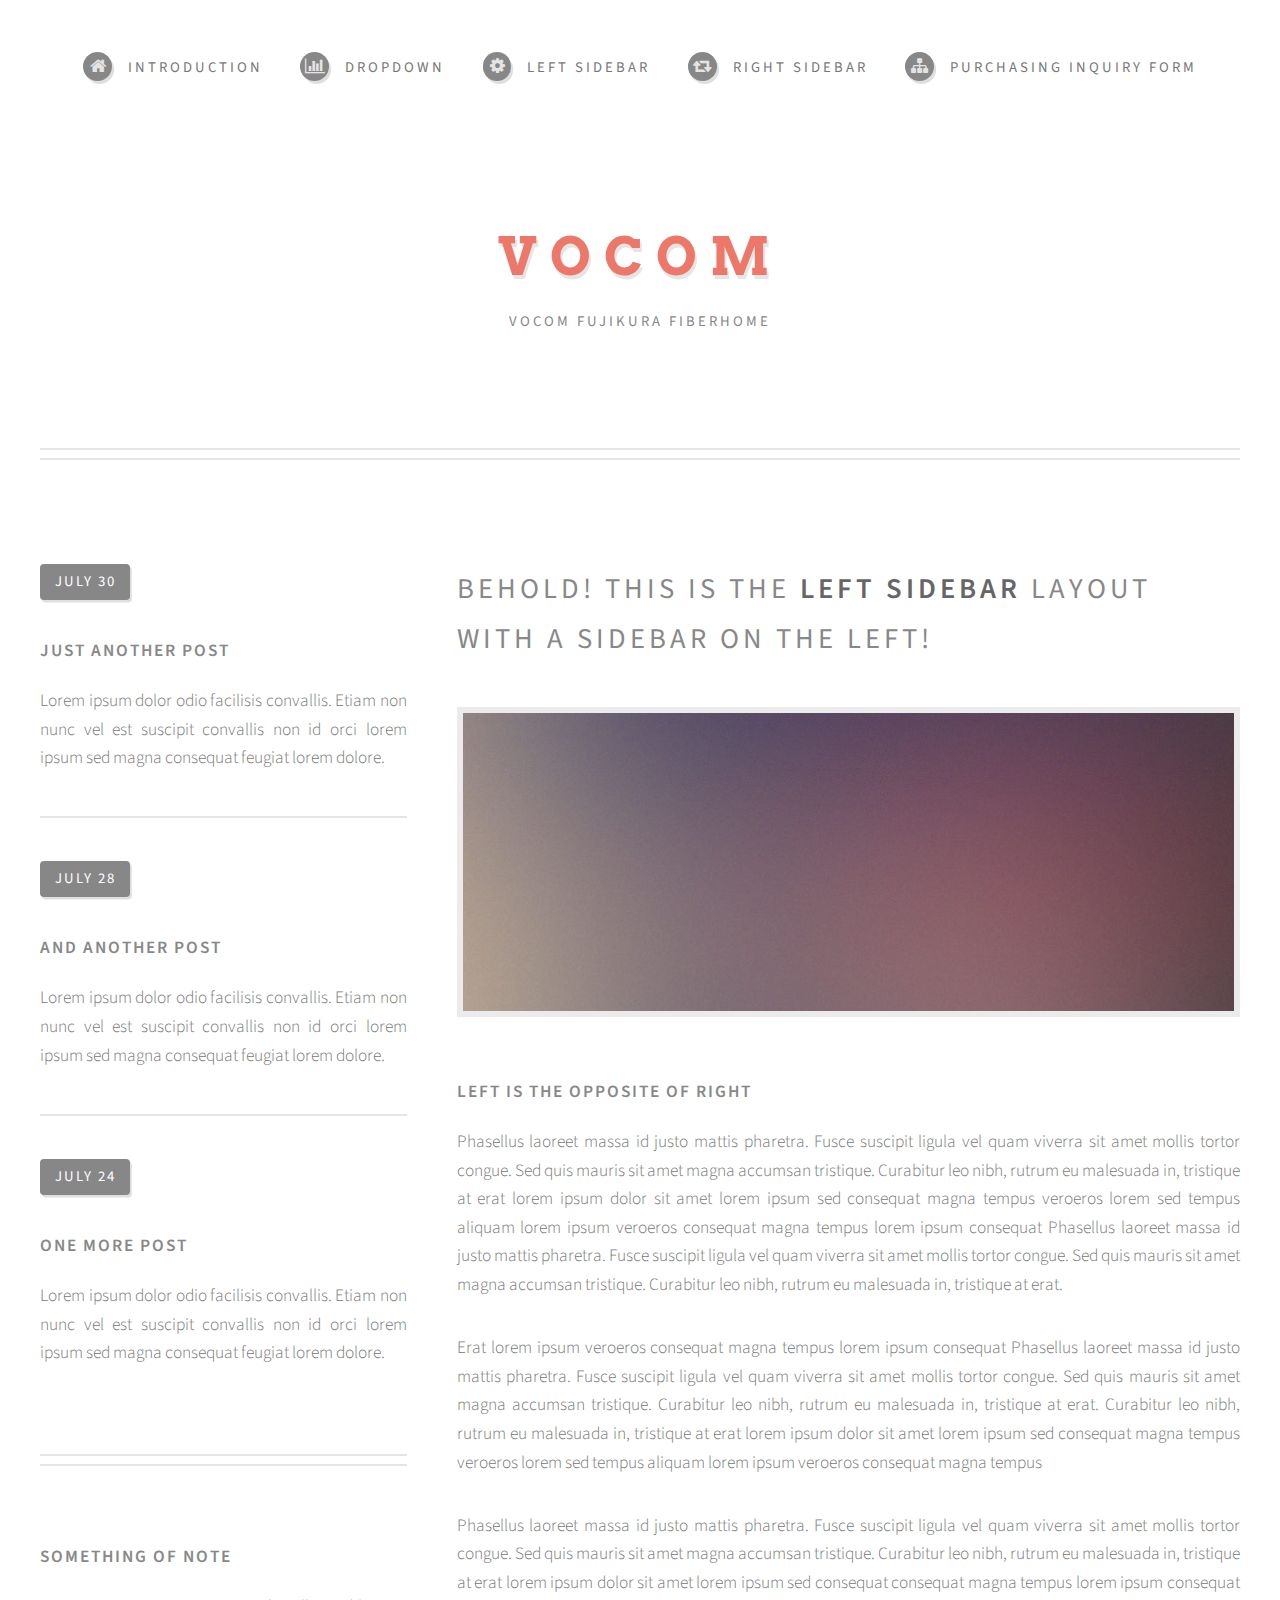
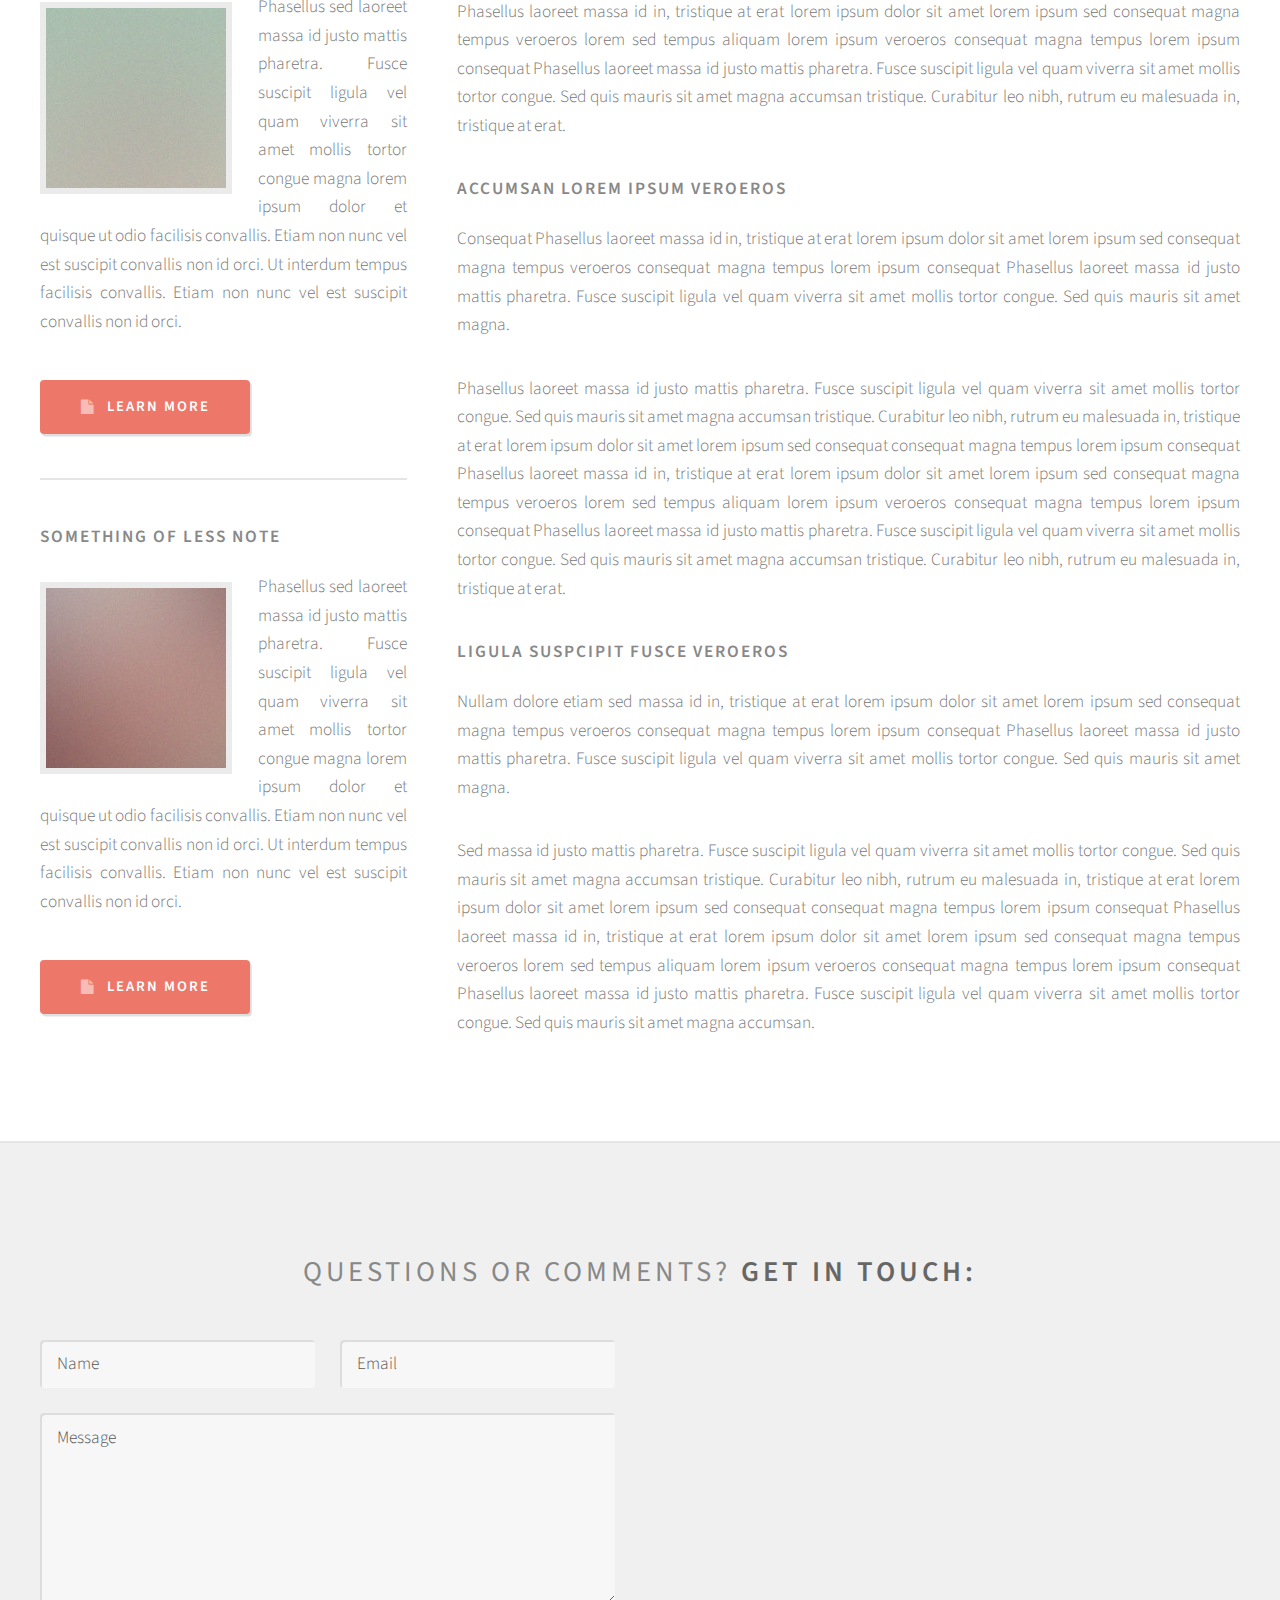
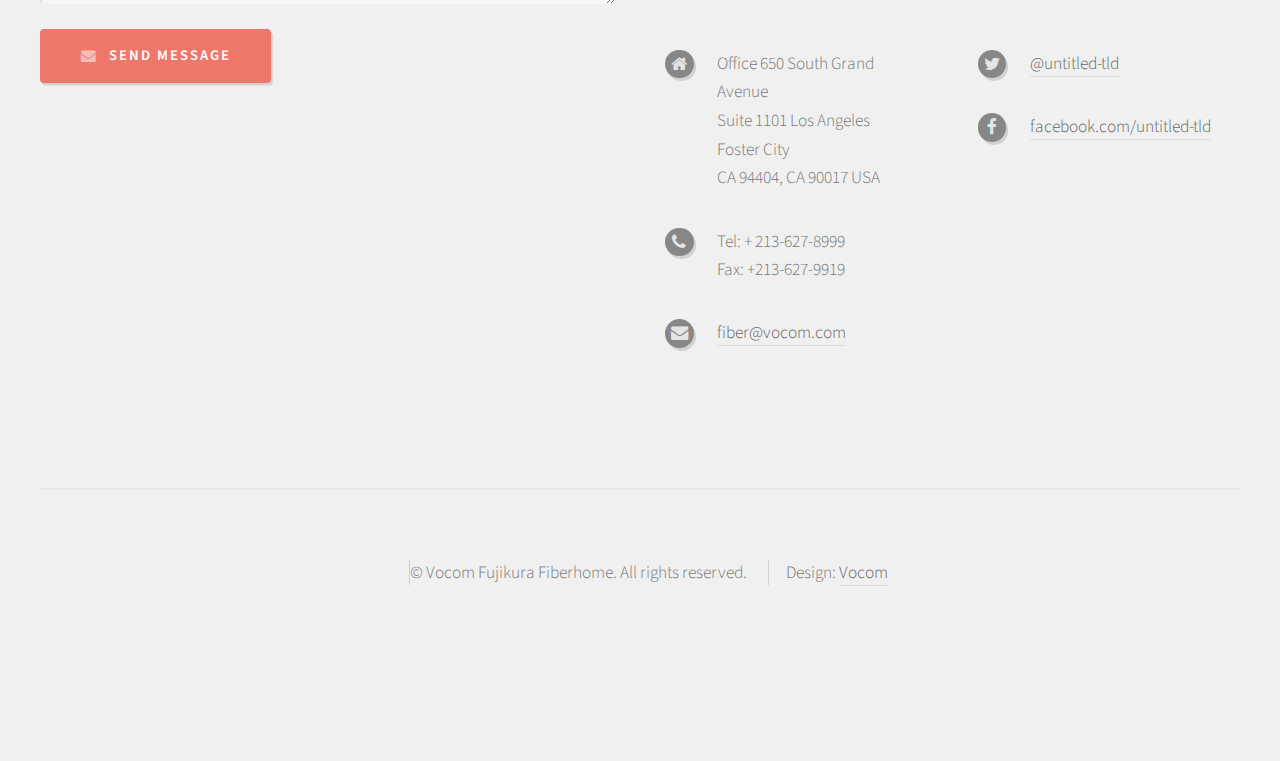
==== commit 611ce86d: "Title update" ====
--- a/left-sidebar.html
+++ b/left-sidebar.html
@@ -1,324 +1,300 @@
-<!DOCTYPE HTML>
-<!--
-	Strongly Typed by HTML5 UP
-	html5up.net | @n33co
-	Free for personal and commercial use under the CCA 3.0 license (html5up.net/license)
--->
-<html>
-	<head>
-		<title>Left Sidebar - Strongly Typed by HTML5 UP</title>
-		<meta http-equiv="content-type" content="text/html; charset=utf-8" />
-		<meta name="description" content="" />
-		<meta name="keywords" content="" />
-		<!--[if lte IE 8]><script src="css/ie/html5shiv.js"></script><![endif]-->
-		<script src="js/jquery.min.js"></script>
-		<script src="js/jquery.dropotron.min.js"></script>
-		<script src="js/skel.min.js"></script>
-		<script src="js/skel-layers.min.js"></script>
-		<script src="js/init.js"></script>
-		<noscript>
-			<link rel="stylesheet" href="css/skel.css" />
-			<link rel="stylesheet" href="css/style.css" />
-			<link rel="stylesheet" href="css/style-desktop.css" />
-		</noscript>
-		<!--[if lte IE 8]><link rel="stylesheet" href="css/ie/v8.css" /><![endif]-->
-	</head>
-	<body class="left-sidebar">
-
-		<!-- Header -->
-			<div id="header-wrapper">
-				<div id="header" class="container">
-					
-					<!-- Logo -->
-						<h1 id="logo"><a href="index.html">Strongly Typed</a></h1>
-						<p>A responsive HTML5 site template. Manufactured by HTML5 UP.</p>
-					
-					<!-- Nav -->
-						<nav id="nav">
-							<ul>
-								<li><a class="icon fa-home" href="index.html"><span>Introduction</span></a></li>
-								<li>
-									<a href="" class="icon fa-bar-chart-o"><span>Dropdown</span></a>
-									<ul>
-										<li><a href="#">Lorem ipsum dolor</a></li>
-										<li><a href="#">Magna phasellus</a></li>
-										<li><a href="#">Etiam dolore nisl</a></li>
-										<li>
-											<a href="">Phasellus consequat</a>
-											<ul>
-												<li><a href="#">Magna phasellus</a></li>
-												<li><a href="#">Etiam dolore nisl</a></li>
-												<li><a href="#">Phasellus consequat</a></li>
-											</ul>
-										</li>
-										<li><a href="#">Veroeros feugiat</a></li>
-									</ul>
-								</li>
-								<li><a class="icon fa-cog" href="left-sidebar.html"><span>Left Sidebar</span></a></li>
-								<li><a class="icon fa-retweet" href="right-sidebar.html"><span>Right Sidebar</span></a></li>
-								<li><a class="icon fa-sitemap" href="no-sidebar.html"><span>No Sidebar</span></a></li>
-							</ul>
-						</nav>
-
-				</div>
-			</div>
-			
-		<!-- Main -->
-			<div id="main-wrapper">
-				<div id="main" class="container">
-					<div class="row">
-					
-						<!-- Sidebar -->
-							<div id="sidebar" class="4u">
-							
-								<!-- Excerpts -->
-									<section>
-										<ul class="divided">
-											<li>
-
-												<!-- Excerpt -->
-													<article class="box excerpt">
-														<header>
-															<span class="date">July 30</span>
-															<h3><a href="#">Just another post</a></h3>
-														</header>
-														<p>Lorem ipsum dolor odio facilisis convallis. Etiam non nunc vel est 
-														suscipit convallis non id orci lorem ipsum sed magna consequat feugiat lorem dolore.</p>
-													</article>
-
-											</li>
-											<li>
-
-												<!-- Excerpt -->
-													<article class="box excerpt">
-														<header>
-															<span class="date">July 28</span>
-															<h3><a href="#">And another post</a></h3>
-														</header>
-														<p>Lorem ipsum dolor odio facilisis convallis. Etiam non nunc vel est 
-														suscipit convallis non id orci lorem ipsum sed magna consequat feugiat lorem dolore.</p>
-													</article>
-
-											</li>
-											<li>
-
-												<!-- Excerpt -->
-													<article class="box excerpt">
-														<header>
-															<span class="date">July 24</span>
-															<h3><a href="#">One more post</a></h3>
-														</header>
-														<p>Lorem ipsum dolor odio facilisis convallis. Etiam non nunc vel est 
-														suscipit convallis non id orci lorem ipsum sed magna consequat feugiat lorem dolore.</p>
-													</article>
-
-											</li>
-										</ul>
-									</section>
-							
-								<!-- Highlights -->
-									<section>
-										<ul class="divided">
-											<li>
-
-												<!-- Highlight -->
-													<article class="box highlight">
-														<header>
-															<h3><a href="#">Something of note</a></h3>
-														</header>
-														<a href="#" class="image left"><img src="images/pic06.jpg" alt="" /></a>
-														<p>Phasellus  sed laoreet massa id justo mattis pharetra. Fusce suscipit ligula vel quam 
-														viverra sit amet mollis tortor congue magna lorem ipsum dolor et quisque ut odio facilisis 
-														convallis. Etiam non nunc vel est suscipit convallis non id orci. Ut interdum tempus 
-														facilisis convallis. Etiam non nunc vel est suscipit convallis non id orci.</p>
-														<ul class="actions">
-															<li><a href="#" class="button icon fa-file">Learn More</a></li>
-														</ul>
-													</article>
-
-											</li>
-											<li>
-
-												<!-- Highlight -->
-													<article class="box highlight">
-														<header>
-															<h3><a href="#">Something of less note</a></h3>
-														</header>
-														<a href="#" class="image left"><img src="images/pic07.jpg" alt="" /></a>
-														<p>Phasellus  sed laoreet massa id justo mattis pharetra. Fusce suscipit ligula vel quam 
-														viverra sit amet mollis tortor congue magna lorem ipsum dolor et quisque ut odio facilisis 
-														convallis. Etiam non nunc vel est suscipit convallis non id orci. Ut interdum tempus 
-														facilisis convallis. Etiam non nunc vel est suscipit convallis non id orci.</p>
-														<ul class="actions">
-															<li><a href="#" class="button icon fa-file">Learn More</a></li>
-														</ul>
-													</article>
-
-											</li>
-										</ul>
-									</section>
-							
-							</div>
-
-						<!-- Content -->
-							<div id="content" class="8u important(collapse)">
-
-								<!-- Post -->
-									<article class="box post">
-										<header>
-											<h2>Behold! This is the <strong>left sidebar</strong> layout<br />
-											with a sidebar on the left!</h2>
-										</header>
-										<span class="image featured"><img src="images/pic04.jpg" alt="" /></span>
-										<h3>Left is the opposite of right</h3>
-										<p>Phasellus laoreet massa id justo mattis pharetra. Fusce suscipit 
-										ligula vel quam viverra sit amet mollis tortor congue. Sed quis mauris 
-										sit amet magna accumsan tristique. Curabitur leo nibh, rutrum eu malesuada 
-										in, tristique at erat lorem ipsum dolor sit amet lorem ipsum sed consequat 
-										magna tempus veroeros lorem sed tempus aliquam lorem ipsum veroeros 
-										consequat magna tempus lorem ipsum consequat Phasellus laoreet massa id 
-										justo mattis pharetra. Fusce suscipit ligula vel quam viverra sit amet 
-										mollis tortor congue. Sed quis mauris sit amet magna accumsan tristique. 
-										Curabitur leo nibh, rutrum eu malesuada in, tristique at erat.</p>
-										<p>Erat lorem ipsum veroeros consequat magna tempus lorem ipsum consequat 
-										Phasellus laoreet massa id justo mattis pharetra. Fusce suscipit ligula 
-										vel quam viverra sit amet mollis tortor congue. Sed quis mauris sit amet 
-										magna accumsan tristique. Curabitur leo nibh, rutrum eu malesuada in, 
-										tristique at erat. Curabitur leo nibh, rutrum eu malesuada  in, tristique 
-										at erat lorem ipsum dolor sit amet lorem ipsum sed consequat magna 
-										tempus veroeros lorem sed tempus aliquam lorem ipsum veroeros consequat 
-										magna tempus</p>
-										<p>Phasellus laoreet massa id justo mattis pharetra. Fusce suscipit 
-										ligula vel quam viverra sit amet mollis tortor congue. Sed quis mauris 
-										sit amet magna accumsan tristique. Curabitur leo nibh, rutrum eu malesuada 
-										in, tristique at erat lorem ipsum dolor sit amet lorem ipsum sed consequat 
-										consequat magna tempus lorem ipsum consequat Phasellus laoreet massa id 
-										in, tristique at erat lorem ipsum dolor sit amet lorem ipsum sed consequat 
-										magna tempus veroeros lorem sed tempus aliquam lorem ipsum veroeros 
-										consequat magna tempus lorem ipsum consequat Phasellus laoreet massa id 
-										justo mattis pharetra. Fusce suscipit ligula vel quam viverra sit amet 
-										mollis tortor congue. Sed quis mauris sit amet magna accumsan tristique. 
-										Curabitur leo nibh, rutrum eu malesuada in, tristique at erat.</p>
-										<h3>Accumsan lorem ipsum veroeros</h3>
-										<p>Consequat Phasellus laoreet massa id in, tristique at erat lorem 
-										ipsum dolor sit amet lorem ipsum sed consequat magna tempus veroeros 
-										consequat magna tempus lorem ipsum consequat Phasellus laoreet massa id 
-										justo mattis pharetra. Fusce suscipit ligula vel quam viverra sit amet 
-										mollis tortor congue. Sed quis mauris sit amet magna.</p>
-										<p>Phasellus laoreet massa id justo mattis pharetra. Fusce suscipit 
-										ligula vel quam viverra sit amet mollis tortor congue. Sed quis mauris 
-										sit amet magna accumsan tristique. Curabitur leo nibh, rutrum eu malesuada 
-										in, tristique at erat lorem ipsum dolor sit amet lorem ipsum sed consequat 
-										consequat magna tempus lorem ipsum consequat Phasellus laoreet massa id 
-										in, tristique at erat lorem ipsum dolor sit amet lorem ipsum sed consequat 
-										magna tempus veroeros lorem sed tempus aliquam lorem ipsum veroeros 
-										consequat magna tempus lorem ipsum consequat Phasellus laoreet massa id 
-										justo mattis pharetra. Fusce suscipit ligula vel quam viverra sit amet 
-										mollis tortor congue. Sed quis mauris sit amet magna accumsan tristique. 
-										Curabitur leo nibh, rutrum eu malesuada in, tristique at erat.</p>
-										<h3>Ligula suspcipit fusce veroeros</h3>
-										<p>Nullam dolore etiam sed massa id in, tristique at erat lorem 
-										ipsum dolor sit amet lorem ipsum sed consequat magna tempus veroeros 
-										consequat magna tempus lorem ipsum consequat Phasellus laoreet massa id 
-										justo mattis pharetra. Fusce suscipit ligula vel quam viverra sit amet 
-										mollis tortor congue. Sed quis mauris sit amet magna.</p>
-										<p>Sed massa id justo mattis pharetra. Fusce suscipit 
-										ligula vel quam viverra sit amet mollis tortor congue. Sed quis mauris 
-										sit amet magna accumsan tristique. Curabitur leo nibh, rutrum eu malesuada 
-										in, tristique at erat lorem ipsum dolor sit amet lorem ipsum sed consequat 
-										consequat magna tempus lorem ipsum consequat Phasellus laoreet massa id 
-										in, tristique at erat lorem ipsum dolor sit amet lorem ipsum sed consequat 
-										magna tempus veroeros lorem sed tempus aliquam lorem ipsum veroeros 
-										consequat magna tempus lorem ipsum consequat Phasellus laoreet massa id 
-										justo mattis pharetra. Fusce suscipit ligula vel quam viverra sit amet 
-										mollis tortor congue. Sed quis mauris sit amet magna accumsan.</p>
-									</article>
-							
-							</div>
-
-					</div>
-				</div>
-			</div>
-
-		<!-- Footer -->
-			<div id="footer-wrapper">
-				<div id="footer" class="container">
-					<header>
-						<h2>Questions or comments? <strong>Get in touch:</strong></h2>
-					</header>
-					<div class="row">
-						<div class="6u">
-							<section>
-								<form method="post" action="#">
-									<div class="row 50%">
-										<div class="6u">
-											<input name="name" placeholder="Name" type="text" />
-										</div>
-										<div class="6u">
-											<input name="email" placeholder="Email" type="text" />
-										</div>
-									</div>
-									<div class="row 50%">
-										<div class="12u">
-											<textarea name="message" placeholder="Message"></textarea>
-										</div>
-									</div>
-									<div class="row 50%">
-										<div class="12u">
-											<a href="#" class="form-button-submit button icon fa-envelope">Send Message</a>
-										</div>
-									</div>
-								</form>
-							</section>
-						</div>
-						<div class="6u">
-							<section>
-								<p>Erat lorem ipsum veroeros consequat magna tempus lorem ipsum consequat Phaselamet 
-								mollis tortor congue. Sed quis mauris sit amet magna accumsan tristique. Curabitur 
-								leo nibh, rutrum eu malesuada.</p>
-								<div class="row">
-									<div class="6u">
-										<ul class="icons">
-											<li class="icon fa-home">
-												1234 Somewhere Road<br />
-												Nashville, TN 00000<br />
-												USA
-											</li>
-											<li class="icon fa-phone">
-												(000) 000-0000
-											</li>
-											<li class="icon fa-envelope">
-												<a href="#">info@untitled.tld</a>
-											</li>
-										</ul>
-									</div>
-									<div class="6u">
-										<ul class="icons">
-											<li class="icon fa-twitter">
-												<a href="#">@untitled-tld</a>
-											</li>
-											<li class="icon fa-instagram">
-												<a href="#">instagram.com/untitled-tld</a>
-											</li>
-											<li class="icon fa-dribbble">
-												<a href="#">dribbble.com/untitled-tld</a>
-											</li>
-											<li class="icon fa-facebook">
-												<a href="#">facebook.com/untitled-tld</a>
-											</li>
-										</ul>
-									</div>
-								</div>
-							</section>
-						</div>
-					</div>
-				</div>
-				<div id="copyright" class="container">
-					<ul class="links">
-						<li>&copy; Untitled. All rights reserved.</li><li>Design: <a href="http://html5up.net">HTML5 UP</a></li>
-					</ul>
-				</div>
-			</div>
-
-	</body>
+<!DOCTYPE HTML>
+
+<html>
+
+<head>
+  <title>VOCOM FUJIKURA FIBERHOME</title>
+  <meta http-equiv="content-type" content="text/html; charset=utf-8" />
+  <meta name="description" content="" />
+  <meta name="keywords" content="" />
+  <!--[if lte IE 8]><script src="css/ie/html5shiv.js"></script><![endif]-->
+  <script src="js/jquery.min.js"></script>
+  <script src="js/jquery.dropotron.min.js"></script>
+  <script src="js/skel.min.js"></script>
+  <script src="js/skel-layers.min.js"></script>
+  <script src="js/init.js"></script>
+  <noscript>
+    <link rel="stylesheet" href="css/skel.css" />
+    <link rel="stylesheet" href="css/style.css" />
+    <link rel="stylesheet" href="css/style-desktop.css" />
+  </noscript>
+  <!--[if lte IE 8]><link rel="stylesheet" href="css/ie/v8.css" /><![endif]-->
+</head>
+
+<body class="left-sidebar">
+
+  <!-- Header -->
+  <div id="header-wrapper">
+    <div id="header" class="container">
+
+      <!-- Logo -->
+      <h1 id="logo"><a href="index.html">Vocom</a></h1>
+      <p>Vocom Fujikura Fiberhome</p>
+
+      <!-- Nav -->
+      <nav id="nav">
+        <ul>
+          <li>
+            <a class="icon fa-home" href="index.html">
+              <span>Introduction</span>
+            </a>
+          </li>
+          <li>
+            <a href="" class="icon fa-bar-chart-o">
+              <span>Dropdown</span>
+            </a>
+            <ul>
+              <li><a href="#">Lorem ipsum dolor</a></li>
+              <li><a href="#">Magna phasellus</a></li>
+              <li><a href="#">Etiam dolore nisl</a></li>
+              <li>
+                <a href="">Phasellus consequat</a>
+                <ul>
+                  <li><a href="#">Magna phasellus</a></li>
+                  <li><a href="#">Etiam dolore nisl</a></li>
+                  <li><a href="#">Phasellus consequat</a></li>
+                </ul>
+              </li>
+              <li><a href="#">Veroeros feugiat</a></li>
+            </ul>
+          </li>
+          <li>
+            <a class="icon fa-cog" href="left-sidebar.html">
+              <span>Left Sidebar</span>
+            </a>
+          </li>
+          <li>
+            <a class="icon fa-retweet" href="right-sidebar.html">
+              <span>Right Sidebar</span>
+            </a>
+          </li>
+          <li>
+            <a class="icon fa-sitemap" href="PIF.html">
+              <span>PURCHASING INQUIRY FORM</span>
+            </a>
+          </li>
+        </ul>
+      </nav>
+
+    </div>
+  </div>
+
+  <!-- Main -->
+  <div id="main-wrapper">
+    <div id="main" class="container">
+      <div class="row">
+
+        <!-- Sidebar -->
+        <div id="sidebar" class="4u">
+
+          <!-- Excerpts -->
+          <section>
+            <ul class="divided">
+              <li>
+
+                <!-- Excerpt -->
+                <article class="box excerpt">
+                  <header>
+                    <span class="date">July 30</span>
+                    <h3><a href="#">Just another post</a></h3>
+                  </header>
+                  <p>Lorem ipsum dolor odio facilisis convallis. Etiam non nunc vel est suscipit convallis non id orci lorem ipsum sed magna consequat feugiat lorem dolore.</p>
+                </article>
+
+              </li>
+              <li>
+
+                <!-- Excerpt -->
+                <article class="box excerpt">
+                  <header>
+                    <span class="date">July 28</span>
+                    <h3><a href="#">And another post</a></h3>
+                  </header>
+                  <p>Lorem ipsum dolor odio facilisis convallis. Etiam non nunc vel est suscipit convallis non id orci lorem ipsum sed magna consequat feugiat lorem dolore.</p>
+                </article>
+
+              </li>
+              <li>
+
+                <!-- Excerpt -->
+                <article class="box excerpt">
+                  <header>
+                    <span class="date">July 24</span>
+                    <h3><a href="#">One more post</a></h3>
+                  </header>
+                  <p>Lorem ipsum dolor odio facilisis convallis. Etiam non nunc vel est suscipit convallis non id orci lorem ipsum sed magna consequat feugiat lorem dolore.</p>
+                </article>
+
+              </li>
+            </ul>
+          </section>
+
+          <!-- Highlights -->
+          <section>
+            <ul class="divided">
+              <li>
+
+                <!-- Highlight -->
+                <article class="box highlight">
+                  <header>
+                    <h3><a href="#">Something of note</a></h3>
+                  </header>
+                  <a href="#" class="image left">
+                    <img src="images/pic06.jpg" alt="" />
+                  </a>
+                  <p>Phasellus sed laoreet massa id justo mattis pharetra. Fusce suscipit ligula vel quam viverra sit amet mollis tortor congue magna lorem ipsum dolor et quisque ut odio facilisis convallis. Etiam non nunc vel est suscipit convallis non
+                    id orci. Ut interdum tempus facilisis convallis. Etiam non nunc vel est suscipit convallis non id orci.</p>
+                  <ul class="actions">
+                    <li><a href="#" class="button icon fa-file">Learn More</a></li>
+                  </ul>
+                </article>
+
+              </li>
+              <li>
+
+                <!-- Highlight -->
+                <article class="box highlight">
+                  <header>
+                    <h3><a href="#">Something of less note</a></h3>
+                  </header>
+                  <a href="#" class="image left">
+                    <img src="images/pic07.jpg" alt="" />
+                  </a>
+                  <p>Phasellus sed laoreet massa id justo mattis pharetra. Fusce suscipit ligula vel quam viverra sit amet mollis tortor congue magna lorem ipsum dolor et quisque ut odio facilisis convallis. Etiam non nunc vel est suscipit convallis non
+                    id orci. Ut interdum tempus facilisis convallis. Etiam non nunc vel est suscipit convallis non id orci.</p>
+                  <ul class="actions">
+                    <li><a href="#" class="button icon fa-file">Learn More</a></li>
+                  </ul>
+                </article>
+
+              </li>
+            </ul>
+          </section>
+
+        </div>
+
+        <!-- Content -->
+        <div id="content" class="8u important(collapse)">
+
+          <!-- Post -->
+          <article class="box post">
+            <header>
+              <h2>Behold! This is the
+                <strong>left sidebar</strong> layout
+                <br /> with a sidebar on the left!</h2>
+            </header>
+            <span class="image featured">
+              <img src="images/pic04.jpg" alt="" />
+            </span>
+            <h3>Left is the opposite of right</h3>
+            <p>Phasellus laoreet massa id justo mattis pharetra. Fusce suscipit ligula vel quam viverra sit amet mollis tortor congue. Sed quis mauris sit amet magna accumsan tristique. Curabitur leo nibh, rutrum eu malesuada in, tristique at erat lorem
+              ipsum dolor sit amet lorem ipsum sed consequat magna tempus veroeros lorem sed tempus aliquam lorem ipsum veroeros consequat magna tempus lorem ipsum consequat Phasellus laoreet massa id justo mattis pharetra. Fusce suscipit ligula vel quam
+              viverra sit amet mollis tortor congue. Sed quis mauris sit amet magna accumsan tristique. Curabitur leo nibh, rutrum eu malesuada in, tristique at erat.</p>
+            <p>Erat lorem ipsum veroeros consequat magna tempus lorem ipsum consequat Phasellus laoreet massa id justo mattis pharetra. Fusce suscipit ligula vel quam viverra sit amet mollis tortor congue. Sed quis mauris sit amet magna accumsan tristique.
+              Curabitur leo nibh, rutrum eu malesuada in, tristique at erat. Curabitur leo nibh, rutrum eu malesuada in, tristique at erat lorem ipsum dolor sit amet lorem ipsum sed consequat magna tempus veroeros lorem sed tempus aliquam lorem ipsum
+              veroeros consequat magna tempus</p>
+            <p>Phasellus laoreet massa id justo mattis pharetra. Fusce suscipit ligula vel quam viverra sit amet mollis tortor congue. Sed quis mauris sit amet magna accumsan tristique. Curabitur leo nibh, rutrum eu malesuada in, tristique at erat lorem
+              ipsum dolor sit amet lorem ipsum sed consequat consequat magna tempus lorem ipsum consequat Phasellus laoreet massa id in, tristique at erat lorem ipsum dolor sit amet lorem ipsum sed consequat magna tempus veroeros lorem sed tempus aliquam
+              lorem ipsum veroeros consequat magna tempus lorem ipsum consequat Phasellus laoreet massa id justo mattis pharetra. Fusce suscipit ligula vel quam viverra sit amet mollis tortor congue. Sed quis mauris sit amet magna accumsan tristique.
+              Curabitur leo nibh, rutrum eu malesuada in, tristique at erat.</p>
+            <h3>Accumsan lorem ipsum veroeros</h3>
+            <p>Consequat Phasellus laoreet massa id in, tristique at erat lorem ipsum dolor sit amet lorem ipsum sed consequat magna tempus veroeros consequat magna tempus lorem ipsum consequat Phasellus laoreet massa id justo mattis pharetra. Fusce suscipit
+              ligula vel quam viverra sit amet mollis tortor congue. Sed quis mauris sit amet magna.</p>
+            <p>Phasellus laoreet massa id justo mattis pharetra. Fusce suscipit ligula vel quam viverra sit amet mollis tortor congue. Sed quis mauris sit amet magna accumsan tristique. Curabitur leo nibh, rutrum eu malesuada in, tristique at erat lorem
+              ipsum dolor sit amet lorem ipsum sed consequat consequat magna tempus lorem ipsum consequat Phasellus laoreet massa id in, tristique at erat lorem ipsum dolor sit amet lorem ipsum sed consequat magna tempus veroeros lorem sed tempus aliquam
+              lorem ipsum veroeros consequat magna tempus lorem ipsum consequat Phasellus laoreet massa id justo mattis pharetra. Fusce suscipit ligula vel quam viverra sit amet mollis tortor congue. Sed quis mauris sit amet magna accumsan tristique.
+              Curabitur leo nibh, rutrum eu malesuada in, tristique at erat.</p>
+            <h3>Ligula suspcipit fusce veroeros</h3>
+            <p>Nullam dolore etiam sed massa id in, tristique at erat lorem ipsum dolor sit amet lorem ipsum sed consequat magna tempus veroeros consequat magna tempus lorem ipsum consequat Phasellus laoreet massa id justo mattis pharetra. Fusce suscipit
+              ligula vel quam viverra sit amet mollis tortor congue. Sed quis mauris sit amet magna.</p>
+            <p>Sed massa id justo mattis pharetra. Fusce suscipit ligula vel quam viverra sit amet mollis tortor congue. Sed quis mauris sit amet magna accumsan tristique. Curabitur leo nibh, rutrum eu malesuada in, tristique at erat lorem ipsum dolor sit
+              amet lorem ipsum sed consequat consequat magna tempus lorem ipsum consequat Phasellus laoreet massa id in, tristique at erat lorem ipsum dolor sit amet lorem ipsum sed consequat magna tempus veroeros lorem sed tempus aliquam lorem ipsum
+              veroeros consequat magna tempus lorem ipsum consequat Phasellus laoreet massa id justo mattis pharetra. Fusce suscipit ligula vel quam viverra sit amet mollis tortor congue. Sed quis mauris sit amet magna accumsan.</p>
+          </article>
+
+        </div>
+
+      </div>
+    </div>
+  </div>
+
+  <!-- Footer -->
+  <div id="footer-wrapper">
+    <div id="footer" class="container">
+      <header>
+        <h2>Questions or comments?
+          <strong>Get in touch:</strong>
+        </h2>
+      </header>
+      <div class="row">
+        <div class="6u">
+          <section>
+            <form method="post" action="#">
+              <div class="row 50%">
+                <div class="6u">
+                  <input name="name" placeholder="Name" type="text" />
+                </div>
+                <div class="6u">
+                  <input name="email" placeholder="Email" type="text" />
+                </div>
+              </div>
+              <div class="row 50%">
+                <div class="12u">
+                  <textarea name="message" placeholder="Message"></textarea>
+                </div>
+              </div>
+              <div class="row 50%">
+                <div class="12u">
+                  <a href="#" class="form-button-submit button icon fa-envelope">Send Message</a>
+                </div>
+              </div>
+            </form>
+          </section>
+        </div>
+        <div class="6u">
+          <section>
+            <iframe width='100%' height='300px' frameBorder='0' src='https://a.tiles.mapbox.com/v4/ravikirank.llb528c5/attribution,zoompan,zoomwheel,geocoder,share.html?access_token=pk.eyJ1IjoicmF2aWtpcmFuayIsImEiOiJQZ2x3OHZVIn0.CvfnD0M738Sqj1dlq-RnZA'></iframe>
+            <div class="row">
+              <div class="6u">
+                <ul class="icons">
+                  <li class="icon fa-home">
+                    Office 650 South Grand Avenue
+                    <br />Suite 1101 Los Angeles
+                    <br /> Foster City
+                    <br /> CA 94404, CA 90017 USA
+                  </li>
+                  <li class="icon fa-phone">
+                    Tel: + 213-627-8999
+                    <br/> Fax: +213-627-9919
+                  </li>
+                  <li class="icon fa-envelope">
+                    <a href="#">fiber@vocom.com</a>
+                  </li>
+                </ul>
+              </div>
+              <div class="6u">
+                <ul class="icons">
+                  <li class="icon fa-twitter">
+                    <a href="#">@untitled-tld</a>
+                  </li>
+                  <li class="icon fa-facebook">
+                    <a href="#">facebook.com/untitled-tld</a>
+                  </li>
+                </ul>
+              </div>
+            </div>
+          </section>
+        </div>
+      </div>
+    </div>
+    <div id="copyright" class="container">
+      <ul class="links">
+        <li>&copy; Vocom Fujikura Fiberhome. All rights reserved.</li>
+        <li>Design: <a href="http://vocomfiber.com">Vocom</a></li>
+      </ul>
+    </div>
+  </div>
+
+</body>
+
 </html>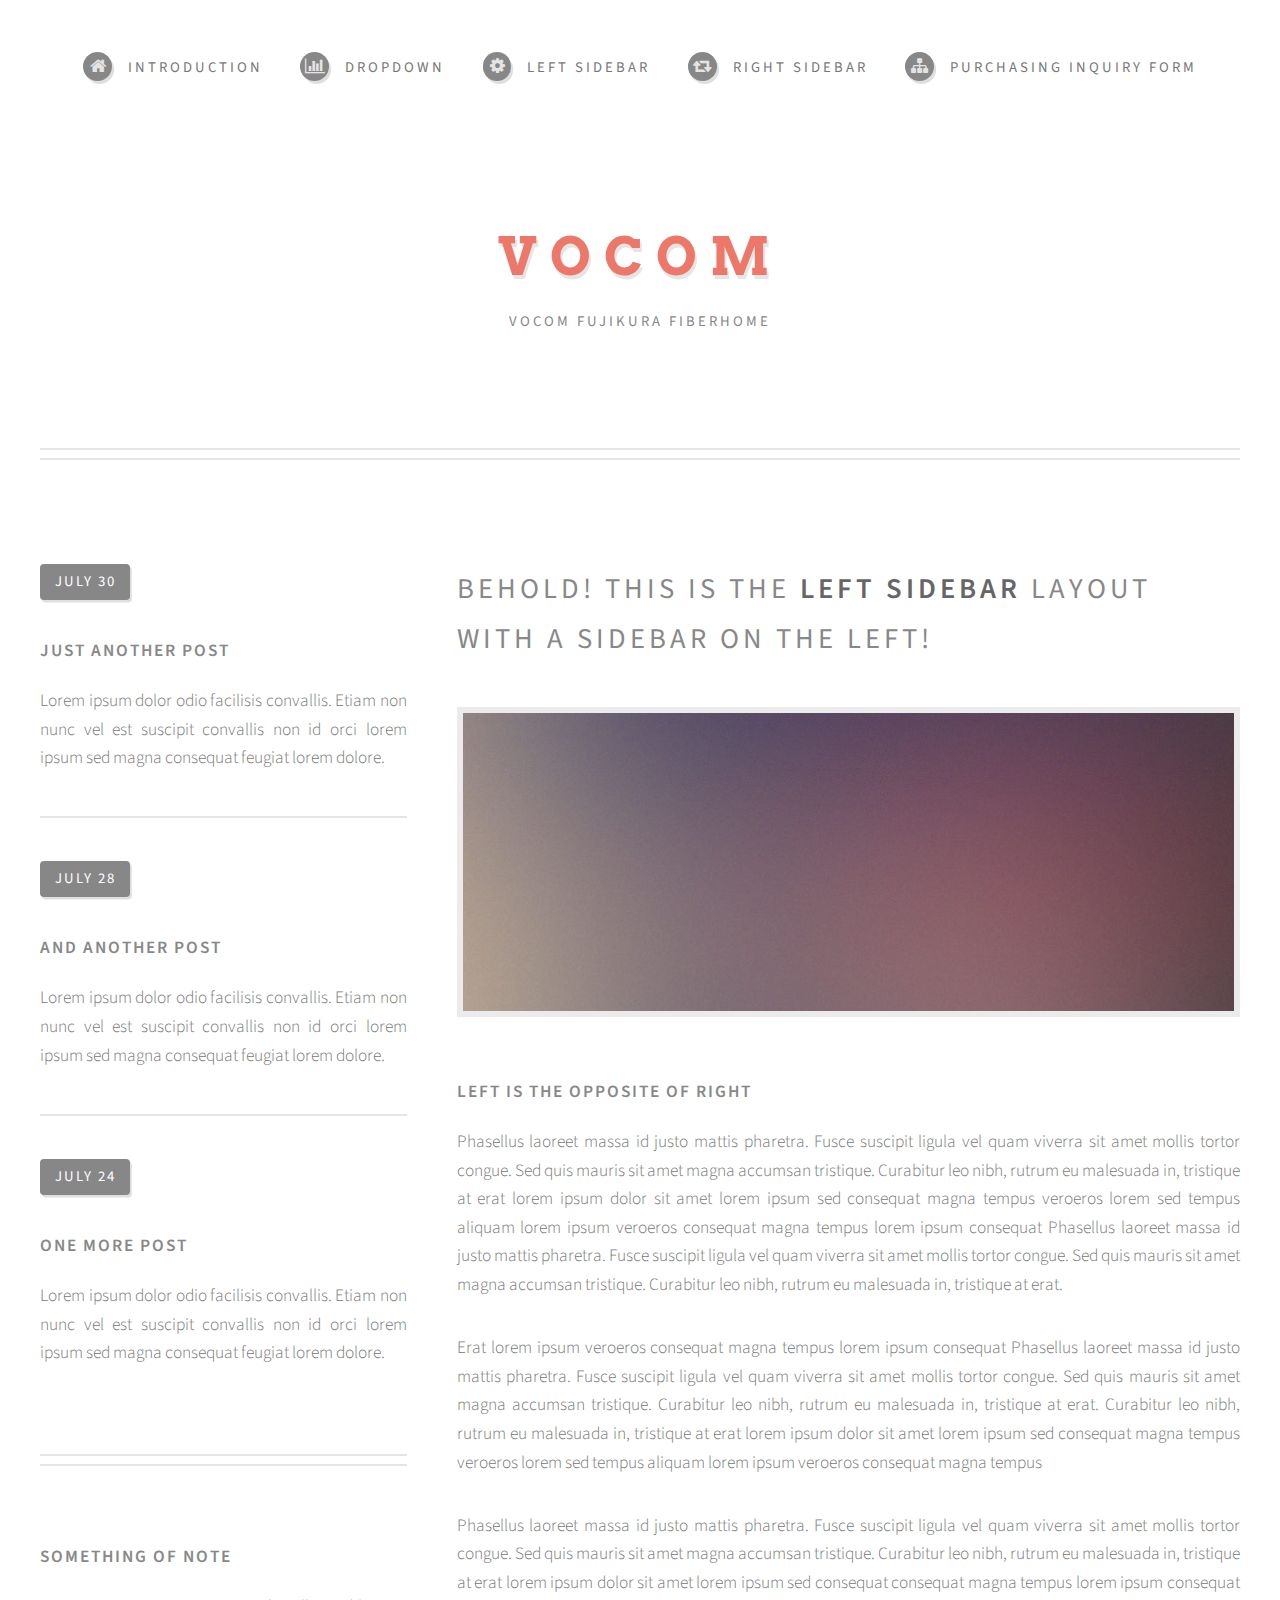
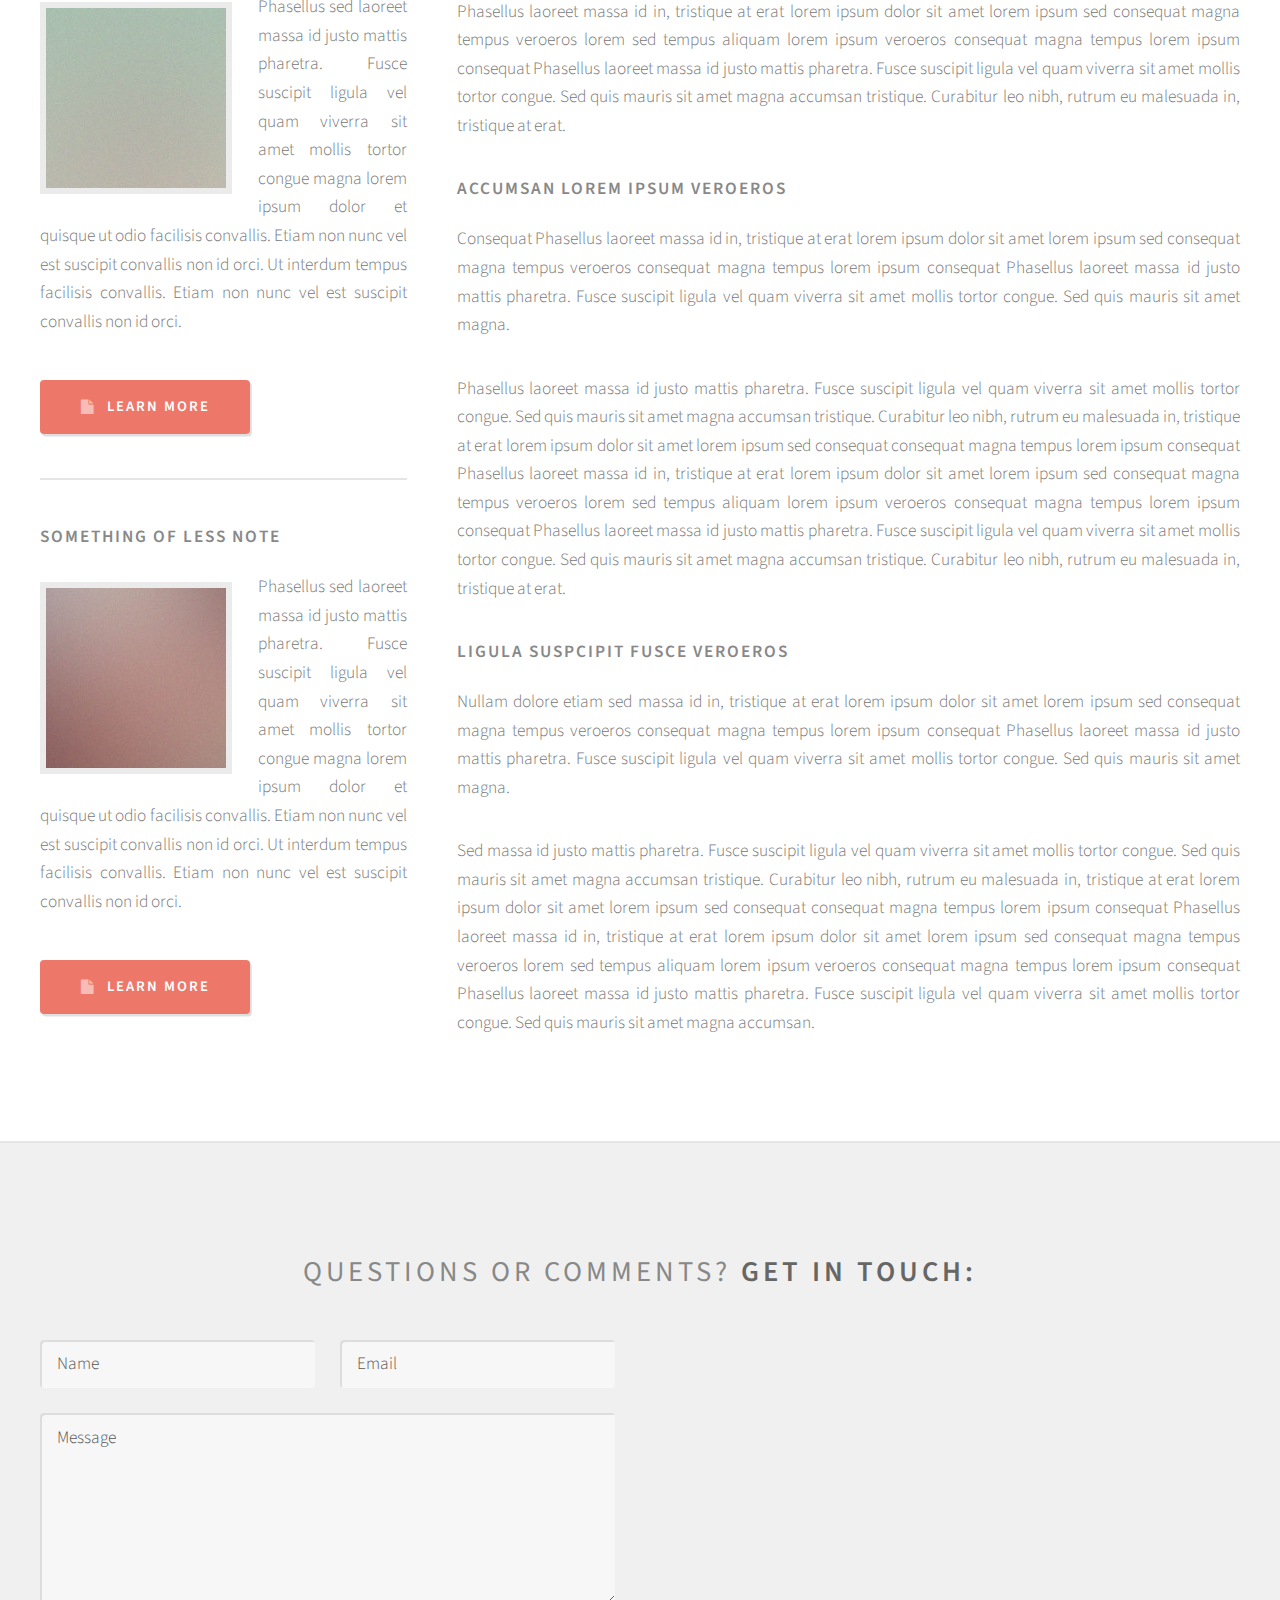
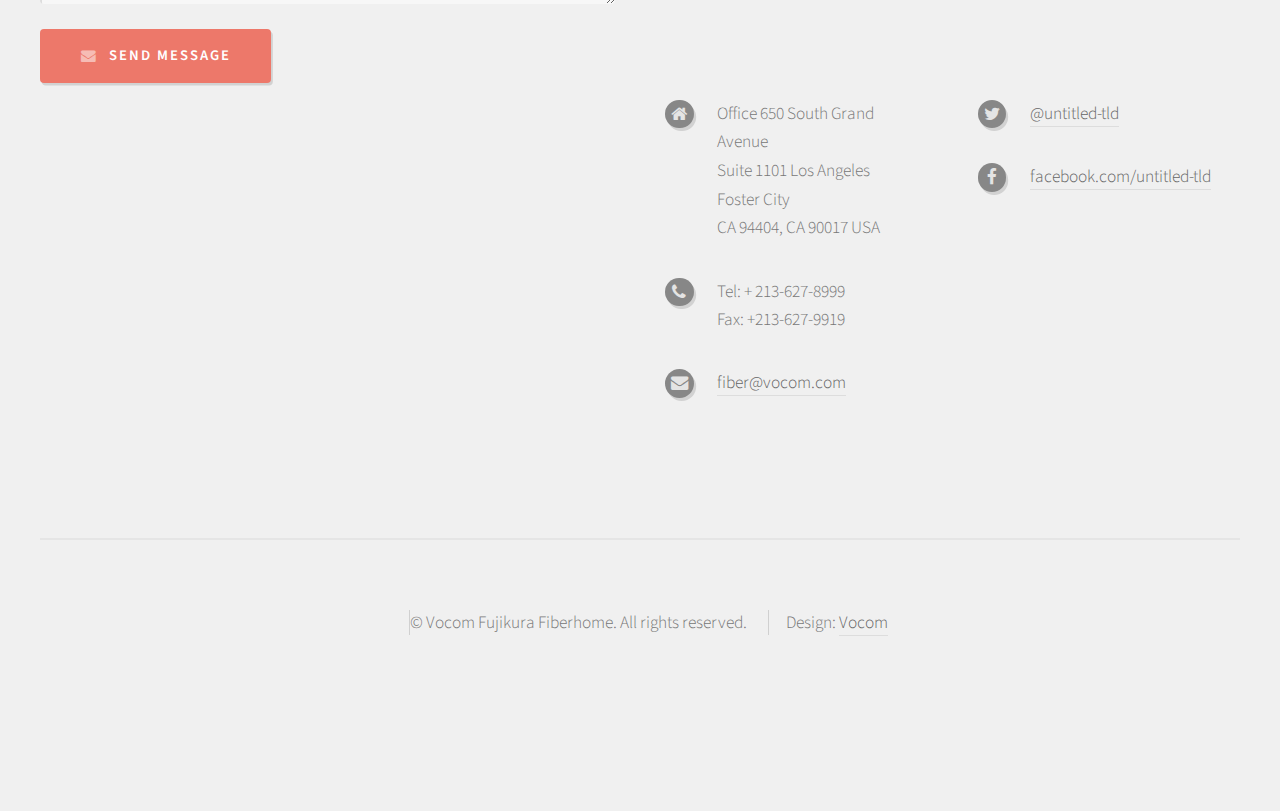
==== commit bc7314c6: "Map updated" ====
--- a/left-sidebar.html
+++ b/left-sidebar.html
@@ -253,7 +253,7 @@
         </div>
         <div class="6u">
           <section>
-            <iframe width='100%' height='300px' frameBorder='0' src='https://a.tiles.mapbox.com/v4/ravikirank.llb528c5/attribution,zoompan,zoomwheel,geocoder,share.html?access_token=pk.eyJ1IjoicmF2aWtpcmFuayIsImEiOiJQZ2x3OHZVIn0.CvfnD0M738Sqj1dlq-RnZA'></iframe>
+            <iframe width='100%' height='350px' frameBorder='0' src='https://a.tiles.mapbox.com/v4/ravikirank.llb528c5/attribution,zoompan,zoomwheel,geocoder,share.html?access_token=pk.eyJ1IjoicmF2aWtpcmFuayIsImEiOiJQZ2x3OHZVIn0.CvfnD0M738Sqj1dlq-RnZA'></iframe>
             <div class="row">
               <div class="6u">
                 <ul class="icons">
